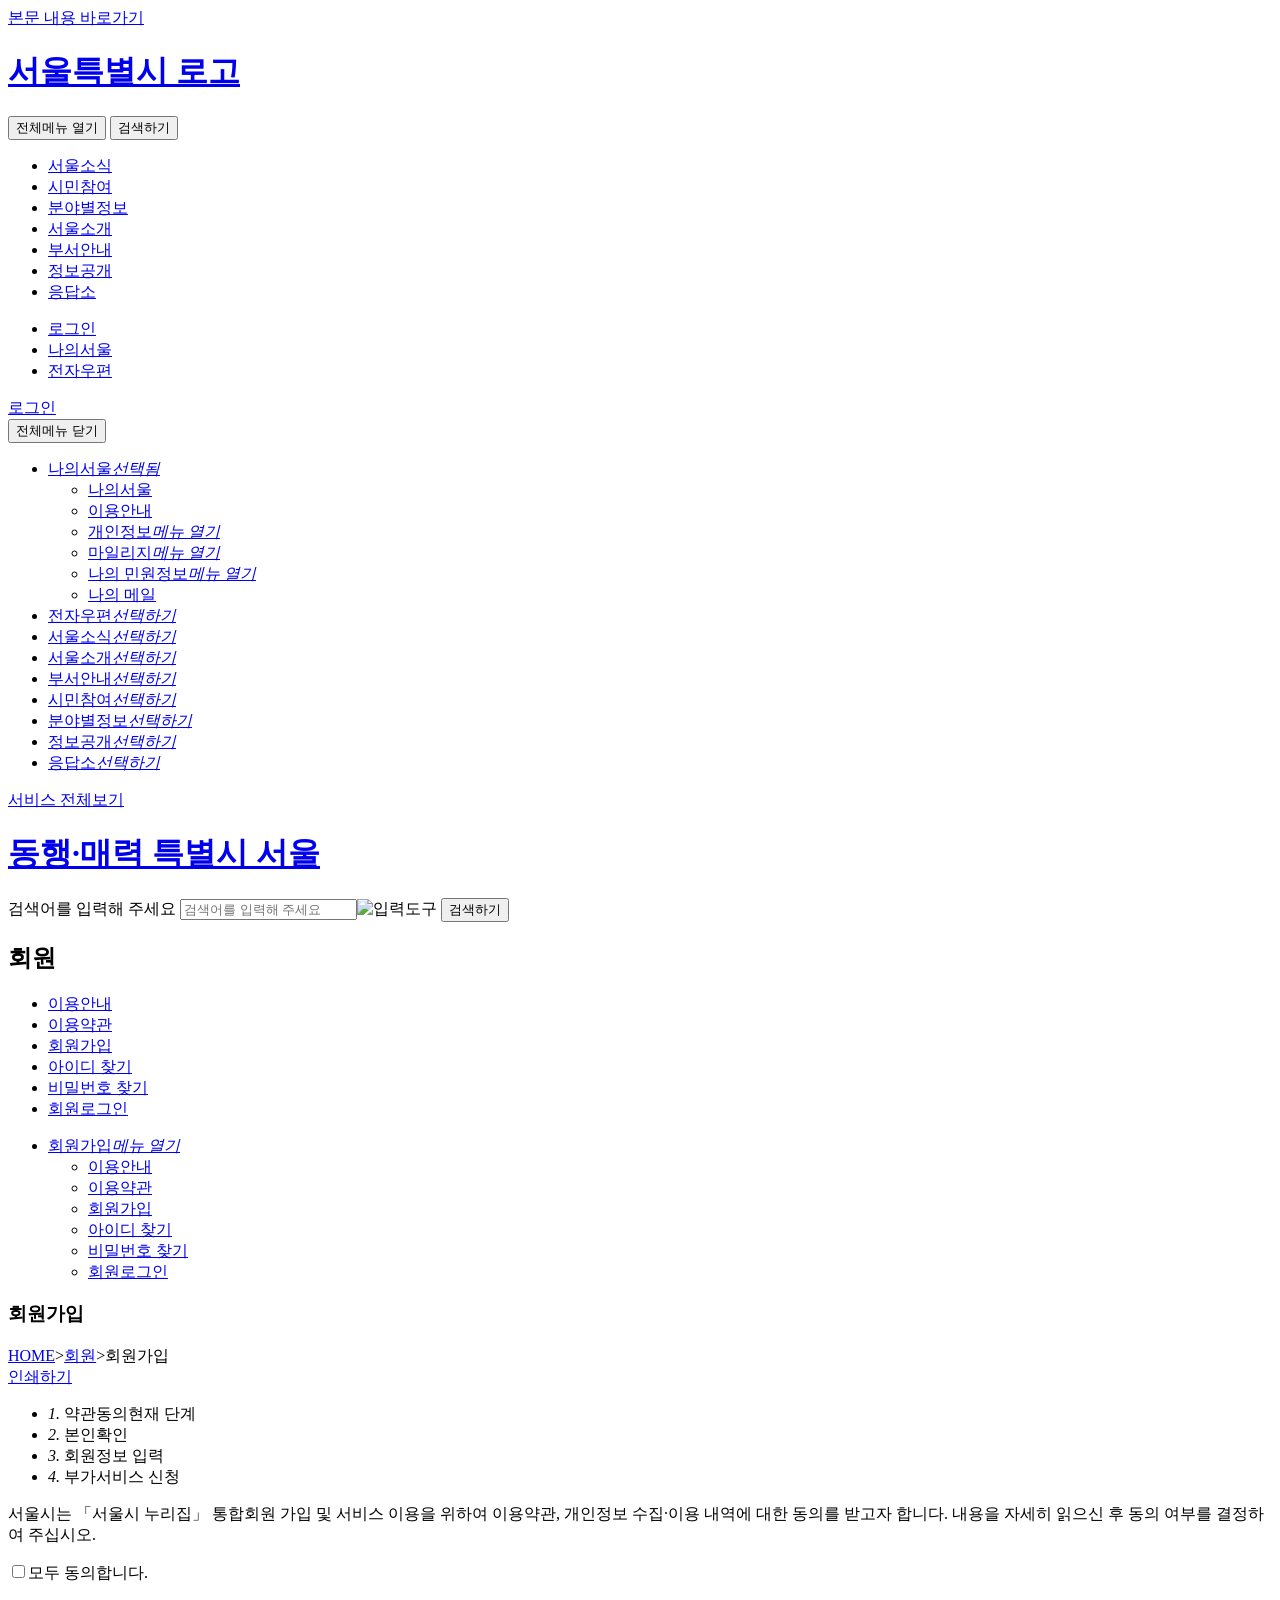
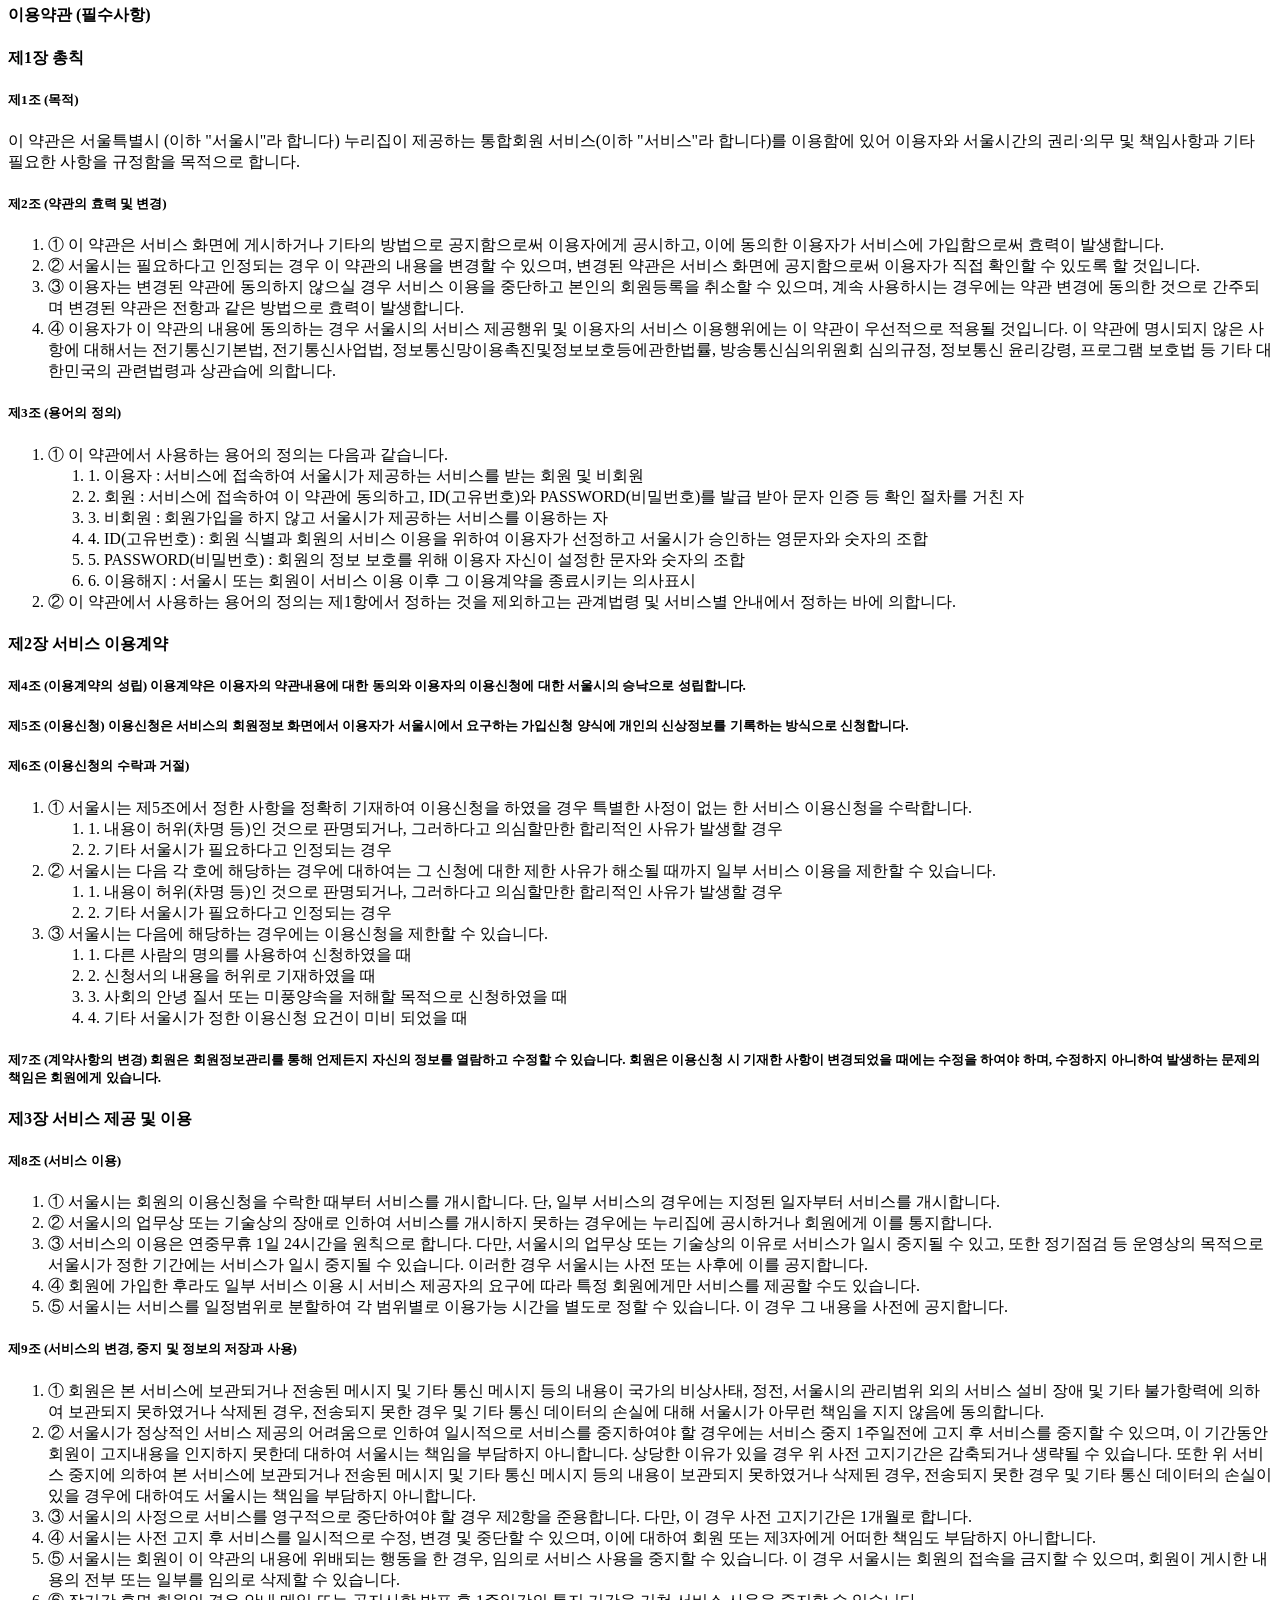
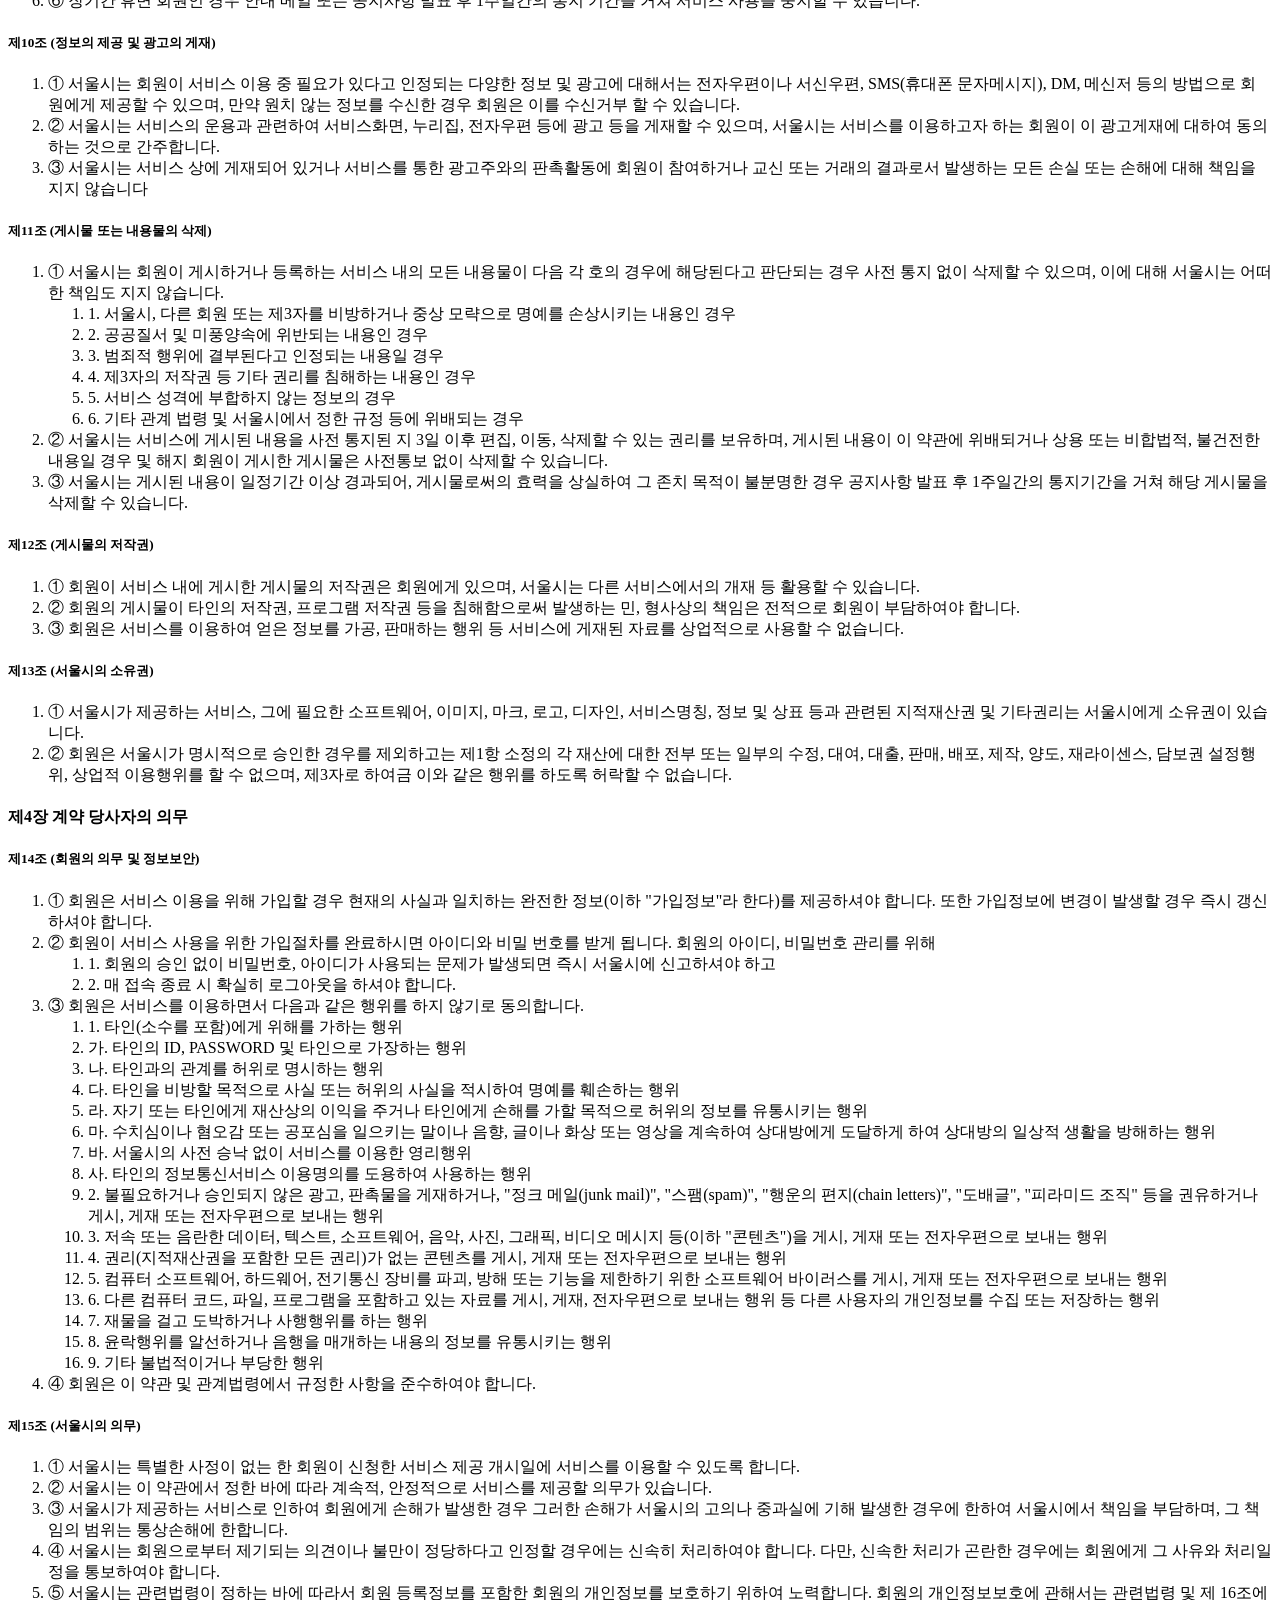
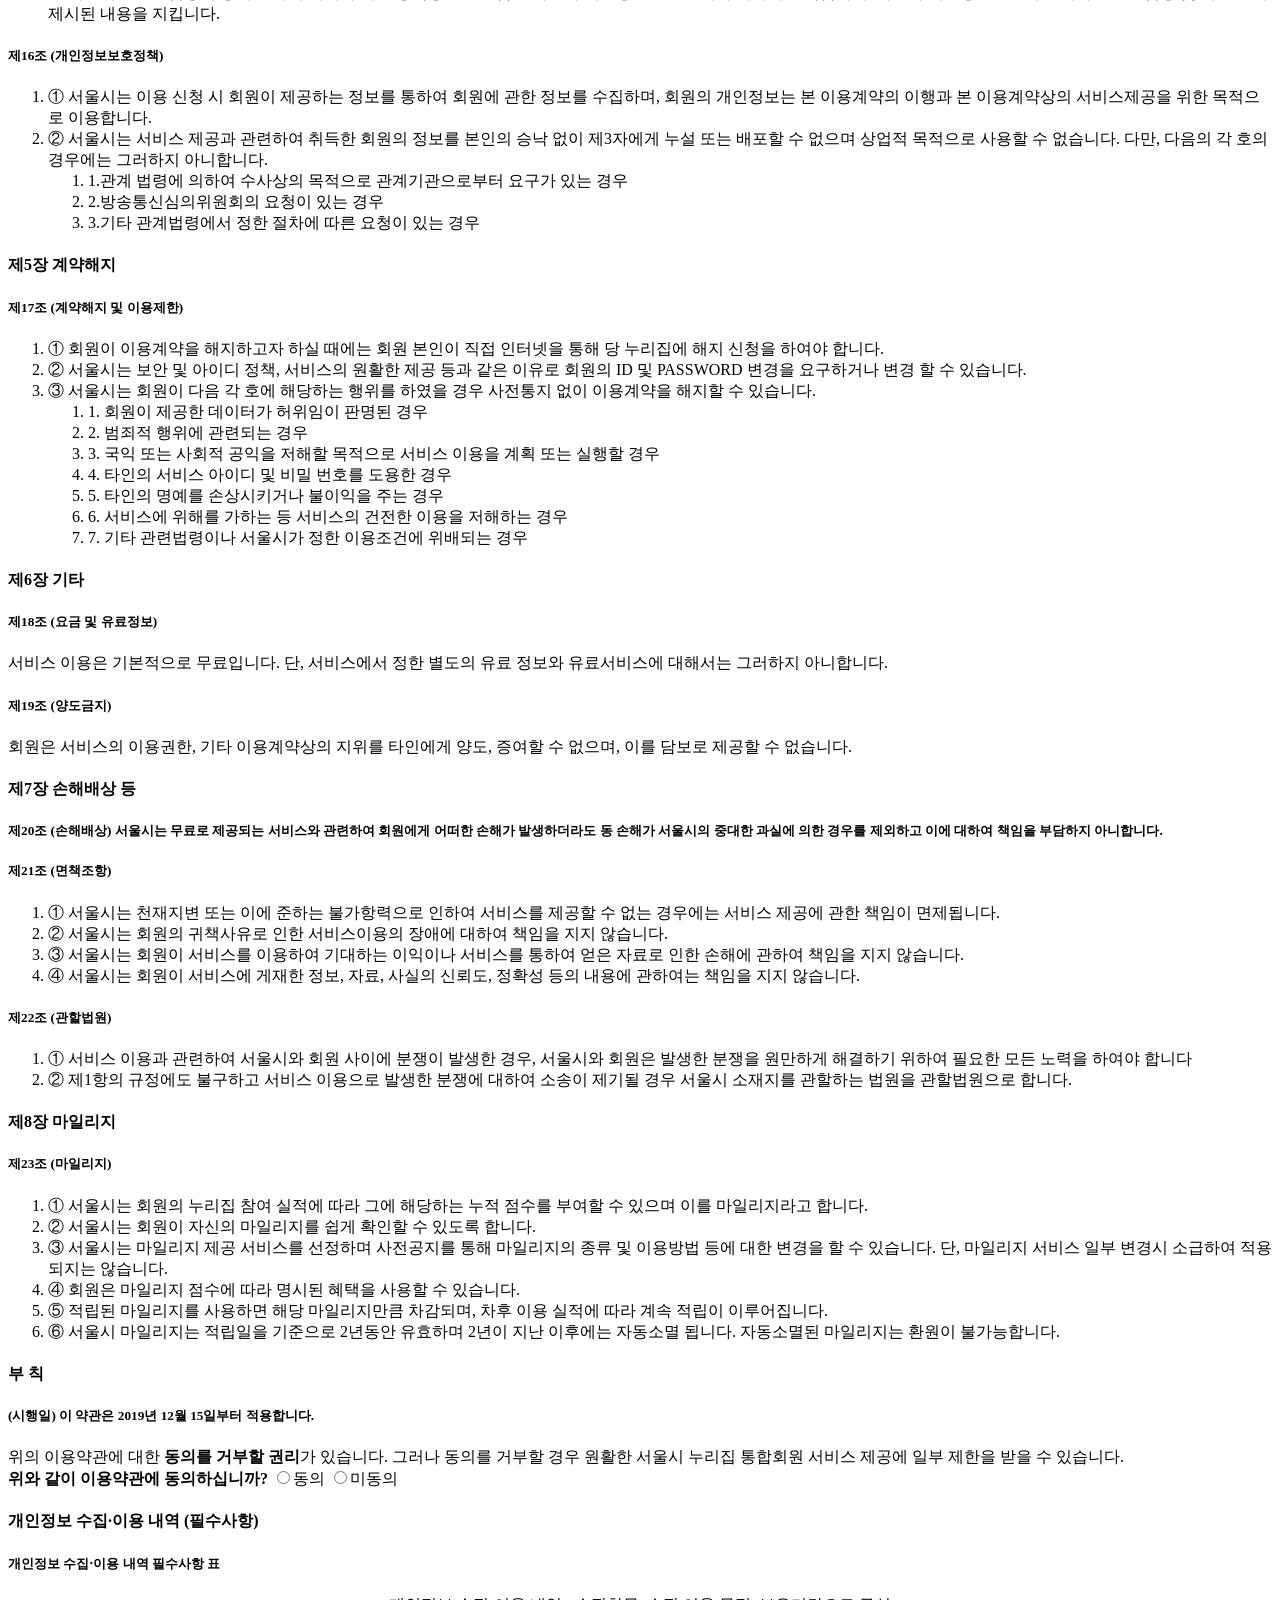
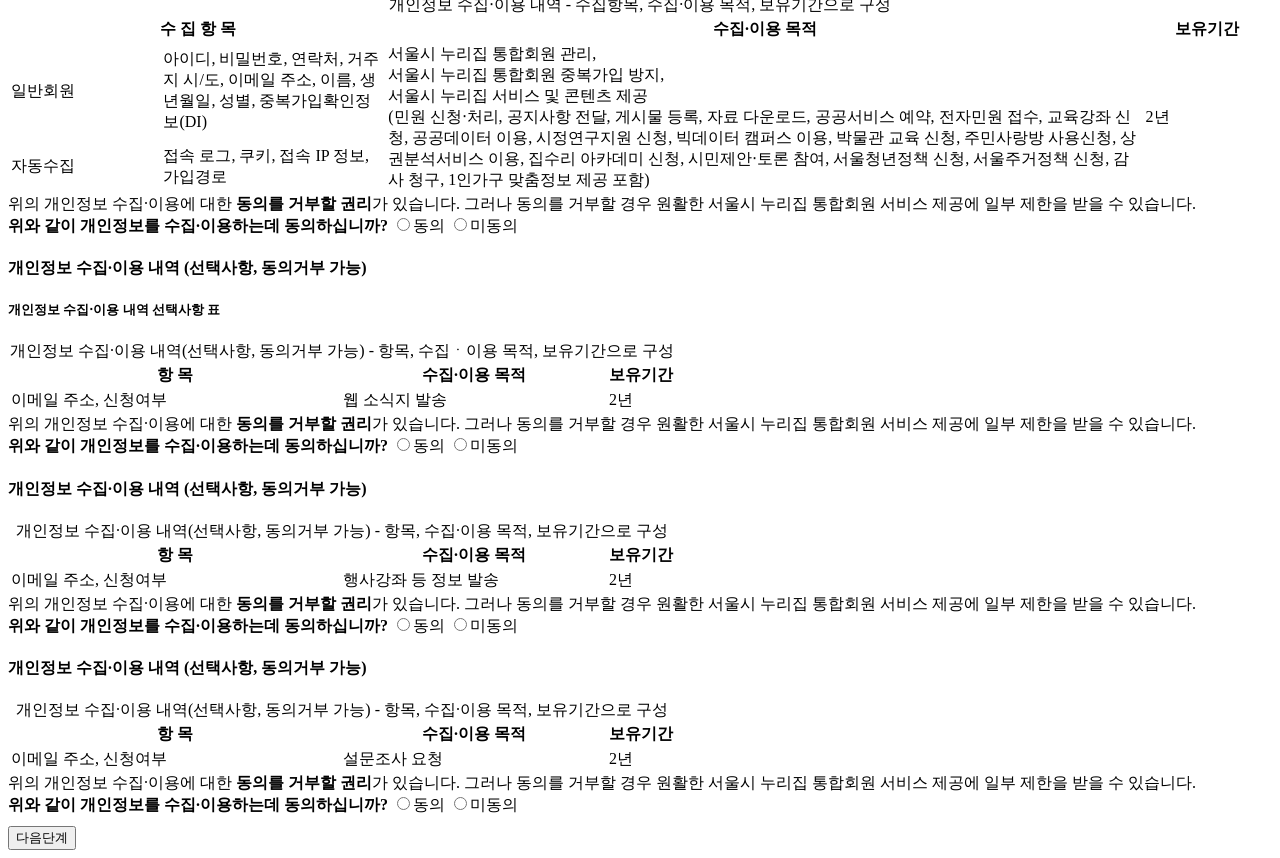
==== src/main/resources/templates/joinAgree.html @ 5af2ecd7 "마이페이지, 회원가입 페이지" ====
<!DOCTYPE html>
<html lang="en">
<head>
    <meta charset="UTF-8">
    <meta http-equiv="X-UA-Compatible" content="IE=edge">
    <meta name="viewport" content="width=device-width, initial-scale=1.0">
    <link rel="stylesheet" href="joinAgree.css">
    <title>Document</title>
</head>
<body>
    <div id="wrap" class="sub">
        <div id="skip">
            <a href="#content">본문 내용 바로가기</a>
        </div>
        <!-- header -->
        <header id="header">
        <!-- Gnb -->
        <!-- ######################################################################## -->
        <!-- 
        menu name: Pc Homepage Gnb
    -->
        <!-- ######################################################################## -->
        <!-- serverTestContent -->
        <!-- ######################################################################## -->
        <!-- 
        menu name: serverTestContent
    -->
        <!-- ######################################################################## -->
        <div id="divTestOnOff" style="position: relative;width:100%;text-align:center;background: orange;display:none;">
            <section style="margin: 0 auto;padding:10px 0;">
            <h2 id="h2TestName" style="font-size: 20px;color: #f4f6f7;font-weight: 700;">서울특별시</h2>
            </section>
        </div>
        <script>
        var divTestOnOff = $('#divTestOnOff');
    if(divTestOnOff){
    }
        </script>
        <!-- serverTestContent -->
        <!-- PC homepage GNB  -->
        <!-- SUB화면 GNB  -->
        <div class="top-area">
            <div class="inner">
                <h1 class="logo">
                <a href="//www.seoul.go.kr?tr_code=gnb_seoul" title="메인페이지 바로가기"><span class="sr-only">서울특별시 로고</span></a>
                </h1>
                <button class="btn_menu mo-view"><span class="sr-only">전체메뉴 열기</span></button>
                <button class="btn_sch mo-view"><span class="sr-only">검색하기</span></button>
                <!--gnb pc-view-->
                <div class="gnb pc-view">
                    <ul>
                        <li><a href="/realmnews/in/list.do?tr_code=gnb_news">서울소식</a></li>
                        <li><a href="/citizen/citizen.do?top_menu05">시민참여</a></li>
                        <li class="info_cate"><a href="//news.seoul.go.kr" target="_blank" onclick="action_logging({tr_code:'top_menu05'});">분야별정보</a>
                        <!-- <button type="button" title="분야정보 열기" class="btn_info_cate">분야정보</button> -->
                        <!--
                                  <section class="info_detail" id="info_detail_wrap">
                                      <h2>분야별 정보</h2>
                                      <ul>
                                           <li class="house">
                                               <p class="m_tit"><a target="_blank" href="http://news.seoul.go.kr/citybuild/?tr_code=gnb_more">주택</a></p>
                                           </li>
                                           <li class="economy">
                                               <p class="m_tit"><a target="_blank" href="http://news.seoul.go.kr/economy/?tr_code=gnb_more">경제</a></p>
                                           </li>
                                           <li class="traffic">
                                               <p class="m_tit"><a target="_blank" href="http://news.seoul.go.kr/traffic/?tr_code=gnb_more">교통</a></p>
                                           </li>
                                           <li class="environment">
                                               <p class="m_tit"><a target="_blank" href="http://news.seoul.go.kr/env/?tr_code=gnb_more">환경</a></p>
                                           </li>
                                           <li class="welfare">
                                               <p class="m_tit"><a target="_blank" href="http://news.seoul.go.kr/welfare/?tr_code=gnb_more">복지</a></p>
                                           </li>
                                           <li class="safty">
                                               <p class="m_tit"><a target="_blank" href="http://news.seoul.go.kr/safe/?tr_code=gnb_more">안전</a></p>
                                           </li>
                                           <li class="culture">
                                               <p class="m_tit"><a target="_blank" href="http://news.seoul.go.kr/culture/?tr_code=gnb_more">문화</a></p>
                                           </li>
                                           <li class="work">
                                               <p class="m_tit"><a target="_blank" href="http://news.seoul.go.kr/gov/?tr_code=gnb_more">행정</a></p>
                                           </li>                                      
                                      </ul>
                                      <p class="view_all"><a href="/service/all.do">서비스 전체보기</a></p>
                                      <button class="btn_close"><span class="sr-only">닫기</span></button>
                                  </section>
                                  -->
                        </li>
                        <li><a href="/seoul/seoul.do?tr_code=top_menu04">서울소개</a></li>
                        <li><a href="//org.seoul.go.kr?tr_code=top_menu06">부서안내</a></li>
                        <li><a href="//opengov.seoul.go.kr" target="_blank" title="새창열림">정보공개</a></li>
                        <li><a href="//eungdapso.seoul.go.kr?tr_code=gnb_eungdapso" target="_blank" title="새창열림">응답소</a></li>
                        <!-- <li><a href="/seoul/newoffice.do?tr_code=top_menu07">청사안내</a></li> -->
                    </ul>
                    <ul class="other">
                        <li><a href="/member/userlogin/loginCheck.do?tr_code=top_menu01">로그인</a></li>
                        <li><a href="/member/info/mySeoul.do?tr_code=top_menu02">나의서울</a></li>
                        <!-- <li><a href="https://citizen.seoul.kr?tr_code=top_menu03" target="_blank">전자우편ㅅㅅ</a></li> -->
                        <li><a href="javascript:void(0)" onclick="checkMailUserYn(); return false;" target="_blank" title="새창열림">전자우편</a></li>
                    </ul>
                </div>
                <!--//gnb pc-view pc일때 gnb-->
                <!--gnb mo-view width 1152 미만 일때 gnb-->
                <div class="gnb all_gnb">
                    <div class="txt_login">
                        <a href="/member/userlogin/loginCheck.do?tr_code=top_menu01">로그인</a>
                        <div class="btn_area">
                            <button class="btn_setting" style="display: none;"><span class="sr-only">설정</span></button>
                            <button class="btn_close"><span class="sr-only">전체메뉴 닫기</span></button>
                        </div>
                    </div>
                    <!--로그인 후 텍스트 바뀜
                    <div class="txt_login">반갑습니다. 김서울님
                        <div class="btn_area">
                            <button class="btn_setting"><span class="sr-only">설정</span></button>
                            <button class="btn_close"><span class="sr-only">전체메뉴 닫기</span></button>
                        </div>
                    </div>
                    -->
                    <!-- 전체메뉴  -->
                    <ul id="all_menu" class="clfix tendina">
                        <li class="selected"><a href="#" role="button">나의서울<em class="sr-only">선택됨</em></a>
                        <ul class="sub_menu" style="display: block;">
                            <li class="dep_no"><a href="https://www.seoul.go.kr/member/info/mySeoul.do">나의서울<em class="sr-only"></em></a>
                            </li>
                            <li class="dep_no"><a href="https://www.seoul.go.kr/member/board/information_use.do">이용안내<em class="sr-only"></em></a>
                            </li>
                            <li><a href="#" role="button">개인정보<em class="sr-only">메뉴 열기</em></a>
                            <ul class="dep3" style="display: none;">
                                <li><a href="https://www.seoul.go.kr/member/info/userInfoRenewal.do" target="_blank">회원정보 변경<em class="sr-only"></em></a></li>
                                <li><a href="https://www.seoul.go.kr/member/info/userPwdRenewal.do" target="_blank">비밀번호 변경<em class="sr-only"></em></a></li>
                                <li><a href="https://www.seoul.go.kr/member/info/userUnregistConf.do" target="_blank">회원탈퇴<em class="sr-only"></em></a></li>
                                <li><a href="https://www.seoul.go.kr/member/info/reAgreeInfoApp.do" target="_blank">회원정보 재동의<em class="sr-only"></em></a></li>
                            </ul>
                            </li>
                            <li><a href="#" role="button">마일리지<em class="sr-only">메뉴 열기</em></a>
                            <ul class="dep3" style="display: none;">
                                <li><a href="https://mileage.seoul.go.kr/main/NoticeList.do" target="_blank">마일리지 공지<em class="sr-only"></em></a></li>
                                <li><a href="https://mileage.seoul.go.kr/main/MileageInfo.do" target="_blank">마일리지 적립안내<em class="sr-only"></em></a></li>
                                <li><a href="https://mileage.seoul.go.kr/main/MyInfoMain.do" target="_blank">나의 마일리지 현황<em class="sr-only"></em></a></li>
                                <li><a href="https://mileage.seoul.go.kr/main/CultureMain.do" target="_blank">마일리지 사용<em class="sr-only"></em></a></li>
                            </ul>
                            </li>
                            <li><a href="#" role="button">나의 민원정보<em class="sr-only">메뉴 열기</em></a>
                            <ul class="dep3" style="display: none;">
                                <li><a href="https://eungdapso.seoul.go.kr/mpg/complaint/complaint_lis.do" target="_blank">나의상담/신고조회<em class="sr-only"></em></a></li>
                            </ul>
                            </li>
                            <li class="dep_no"><a href="https://citizen.seoul.kr" target="_blank">나의 메일<em class="sr-only"></em></a>
                            </li>
                        </ul>
                        </li>
                        <li><a href="https://citizen.seoul.kr" target="_blank" role="button">전자우편<em class="sr-only">선택하기</em></a>
                        </li>
                        <li><a href="#" role="button">서울소식<em class="sr-only">선택하기</em></a>
                        <ul class="sub_menu" style="display: none;">
                            <li><a href="#" role="button">새소식<em class="sr-only">메뉴 열기</em></a>
                            <ul class="dep3" style="display: none;">
                                <li><a href="https://www.seoul.go.kr/realmnews/in/list.do">분야별 새소식<em class="sr-only"></em></a></li>
                                <li><a href="https://www.seoul.go.kr/thismteventfstvl/list.do">이달의 행사 및 축제<em class="sr-only"></em></a></li>
                                <li><a href="https://www.seoul.go.kr/eventreqst/list.do">이벤트 신청<em class="sr-only"></em></a></li>
                                <li><a href="https://www.seoul.go.kr/news/rssboard/list.do">자치구 주요뉴스<em class="sr-only"></em></a></li>
                                <li><a href="https://sll.seoul.go.kr/" target="_blank">강좌 교육<em class="sr-only"></em></a></li>
                                <li><a href="https://www.seoul.go.kr/news/news_position.do">인사발령<em class="sr-only"></em></a></li>
                            </ul>
                            </li>
                            <li class="dep_no"><a href="https://www.seoul.go.kr/seoul/mediahub.do">서울시 정책 뉴스<em class="sr-only"></em></a>
                            </li>
                            <li><a href="#" role="button">공고<em class="sr-only">메뉴 열기</em></a>
                            <ul class="dep3" style="display: none;">
                                <li><a href="https://www.seoul.go.kr/news/news_tender.do">입찰공고<em class="sr-only"></em></a></li>
                                <li><a href="https://www.seoul.go.kr/news/news_contract.do">수의계약내역<em class="sr-only"></em></a></li>
                                <li><a href="https://www.seoul.go.kr/news/news_employ.do">채용시험<em class="sr-only"></em></a></li>
                                <li><a href="https://event.seoul.go.kr/seoulsibo/list.do">서울시보<em class="sr-only"></em></a></li>
                                <li><a href="https://www.seoul.go.kr/news/news_notice.do">고시공고<em class="sr-only"></em></a></li>
                                <li><a href="https://urban.seoul.go.kr/view/html/PMNU4010000000" target="_blank">도시관리계획안 열람공고<em class="sr-only"></em></a></li>
                                <li><a href="https://www.seoul.go.kr/news/rssboard/asbList.do">석면해체ㆍ제거일정<em class="sr-only"></em></a></li>
                            </ul>
                            </li>
                            <li><a href="#" role="button">보도ㆍ해명자료<em class="sr-only">메뉴 열기</em></a>
                            <ul class="dep3" style="display: none;">
                                <li><a href="https://www.seoul.go.kr/news/news_report.do">보도자료<em class="sr-only"></em></a></li>
                                <li><a href="https://www.seoul.go.kr/news/news_explanation.do">해명자료<em class="sr-only"></em></a></li>
                            </ul>
                            </li>
                            <li class="dep_no"><a href="http://mediahub.seoul.go.kr/main" target="_blank">내 손안에 서울<em class="sr-only"></em></a>
                            </li>
                            <li class="dep_no"><a href="https://event.seoul.go.kr/publication/seoul/seoul.jsp">서울사랑<em class="sr-only"></em></a>
                            </li>
                            <li class="dep_no"><a href="https://event.seoul.go.kr/publication/friend/friend.jsp">내친구서울<em class="sr-only"></em></a>
                            </li>
                        </ul>
                        </li>
                        <li><a href="https://www.seoul.go.kr/seoul/seoul.do" role="button">서울소개<em class="sr-only">선택하기</em></a>
                        <ul class="sub_menu" style="display: none;">
                            <li><a href="#" target="_blank" role="button">시청안내<em class="sr-only">메뉴 열기</em></a>
                            <ul class="dep3" style="display: none;">
                                <li><a href="https://org.seoul.go.kr/org/orgChart.do">조직도<em class="sr-only"></em></a></li>
                                <li><a href="https://org.seoul.go.kr/bonbu/orgChart.do">본부ㆍ사업소<em class="sr-only"></em></a></li>
                                <li><a href="https://www.seoul.go.kr/seoul/pubcorp.do">공사ㆍ출연기관<em class="sr-only"></em></a></li>
                                <li><a href="https://org.seoul.go.kr/smc/orgChart.do">시의회<em class="sr-only"></em></a></li>
                                <li><a href="https://www.seoul.go.kr/seoul/autonomy.do">자치구<em class="sr-only"></em></a></li>
                                <li><a href="https://www.seoul.go.kr/seoul/autonomy_sub.do">자치구별 동 현황<em class="sr-only"></em></a></li>
                                <li><a href="https://www.seoul.go.kr/seoul/map.do">찾아오시는 길<em class="sr-only"></em></a></li>
                                <li><a href="https://www.seoul.go.kr/seoul/newoffice.do">청사안내<em class="sr-only"></em></a></li>
                            </ul>
                            </li>
                            <li><a href="#" role="button">서울의 상징물(조례)<em class="sr-only">메뉴 열기</em></a>
                            <ul class="dep3" style="display: none;">
                                <li><a href="https://www.seoul.go.kr/seoul/emblem.do">휘장<em class="sr-only"></em></a></li>
                                <li><a href="https://www.seoul.go.kr/seoul/symbol.do">캐릭터(해치)<em class="sr-only"></em></a></li>
                                <li><a href="https://www.seoul.go.kr/seoul/flower.do">꽃, 나무, 새<em class="sr-only"></em></a></li>
                            </ul>
                            </li>
                            <li><a href="#" role="button">서울의 상징<em class="sr-only">메뉴 열기</em></a>
                            <ul class="dep3" style="display: none;">
                                <li><a href="/seoul/slogan.do?selmenu=M00000069">슬로건<em class="sr-only"></em></a></li>
                                <li><a href="https://www.seoul.go.kr/seoul/color.do">색<em class="sr-only"></em></a></li>
                                <li><a href="https://www.seoul.go.kr/seoul/font.do">서체<em class="sr-only"></em></a></li>
                            </ul>
                            </li>
                            <li><a href="#" role="button">서울정보<em class="sr-only">메뉴 열기</em></a>
                            <ul class="dep3" style="display: none;">
                                <li><a href="https://www.si.re.kr/infographics" target="_blank">인포그래픽스<em class="sr-only"></em></a></li>
                                <li><a href="http://www.seoul.go.kr/storyw/intro/list.do">스토리인서울<em class="sr-only"></em></a></li>
                                <li><a href="https://data.si.re.kr/data" target="_blank">데이터로 본 서울<em class="sr-only"></em></a></li>
                                <li><a href="https://data.si.re.kr/photo" target="_blank">사진으로 본 서울<em class="sr-only"></em></a></li>
                                <li><a href="https://www.seoul.go.kr/seoul/movie.do">영상으로 본 서울<em class="sr-only"></em></a></li>
                                <li><a href="https://www.seoul.go.kr/seoul/seoulStat.do">서울 통계<em class="sr-only"></em></a></li>
                            </ul>
                            </li>
                            <li><a href="#" role="button">서울의 역사<em class="sr-only">메뉴 열기</em></a>
                            <ul class="dep3" style="display: none;">
                                <li><a href="https://www.seoul.go.kr/seoul/history.do">서울의 역사<em class="sr-only"></em></a></li>
                                <li><a href="https://www.seoul.go.kr/seoul/mayor.do">역대서울시장<em class="sr-only"></em></a></li>
                                <li><a href="https://www.smc.seoul.kr/main/councilHistory.do?menuId=001001002002&amp;period=10" target="_blank">시의회변천<em class="sr-only"></em></a></li>
                            </ul>
                            </li>
                            <li class="dep_no"><a href="https://news.seoul.go.kr/gov/prize_award_introduce" target="_blank">시민상ㆍ시민표창<em class="sr-only"></em></a>
                            </li>
                            <li class="dep_no"><a href="https://news.seoul.go.kr/gov/seoul_honorary_ambassador" target="_blank">서울홍보대사<em class="sr-only"></em></a>
                            </li>
                            <li class="dep_no"><a href="https://www.seoul.go.kr/seoul/playerInfo.do">서울시청 선수단 소개<em class="sr-only"></em></a>
                            </li>
                        </ul>
                        </li>
                        <li><a href="https://org.seoul.go.kr?tr_code=top_menu06" role="button">부서안내<em class="sr-only">선택하기</em></a>
                        </li>
                        <li><a href="https://www.seoul.go.kr/citizen/monitor.do" role="button">시민참여<em class="sr-only">선택하기</em></a>
                        <ul class="sub_menu" style="display: none;">
                            <li><a href="undefined" role="button">시민청원/제안<em class="sr-only">메뉴 열기</em></a>
                            <ul class="dep3" style="display: none;">
                                <li><a href="http://democracy.seoul.go.kr/front/index.do" target="_blank">시민제안(상상대로 서울)<em class="sr-only"></em></a></li>
                                <li><a href="https://www.seoul.go.kr/freeboard/participation.do">공공언어 개선제안<em class="sr-only"></em></a></li>
                                <li><a href="http://yesan.seoul.go.kr/yw/yw0101.do" target="_blank">예산낭비신고센터<em class="sr-only"></em></a></li>
                                <li><a href="https://event.seoul.go.kr/proposal/declaration.do">불합리한 규제 신고센터<em class="sr-only"></em></a></li>
                                <li><a href="https://event.seoul.go.kr/proposal/regForm.do">규제 입증 요청<em class="sr-only"></em></a></li>
                                <li><a href="http://legal.seoul.go.kr/legal/front/page/lawSystemImprovement.html?pAct=intro" target="_blank">참여입법<em class="sr-only"></em></a></li>
                            </ul>
                            </li>
                            <li class="dep_no"><a href="http://ombudsman.seoul.go.kr" target="_blank">시민감사옴부즈만위원회<em class="sr-only"></em></a>
                            </li>
                            <li><a href="undefined" role="button">시민의견<em class="sr-only">메뉴 열기</em></a>
                            <ul class="dep3" style="display: none;">
                                <li><a href="https://www.seoul.go.kr/freeboard/freeboard.do">자유게시판<em class="sr-only"></em></a></li>
                                <li><a href="https://www.seoul.go.kr/freeboard/praiseboard.do">칭찬합시다<em class="sr-only"></em></a></li>
                            </ul>
                            </li>
                            <li class="dep_no"><a href="http://research.seoul.go.kr/main.do" target="_blank">온라인여론조사<em class="sr-only"></em></a>
                            </li>
                            <li class="dep_no"><a href="https://mediahub.seoul.go.kr/competition/competitionList.do" target="_blank">공모전<em class="sr-only"></em></a>
                            </li>
                            <li class="dep_no"><a href="http://volunteer.seoul.go.kr/" target="_blank">서울시자원봉사센터<em class="sr-only"></em></a>
                            </li>
                        </ul>
                        </li>
                        <li><a href="#" role="button">분야별정보<em class="sr-only">선택하기</em></a>
                        <ul class="sub_menu" style="display: none;">
                            <li class="dep_no"><a href="https://news.seoul.go.kr/citybuild/" target="_blank">주택<em class="sr-only"></em></a>
                            </li>
                            <li class="dep_no"><a href="https://news.seoul.go.kr/economy/" target="_blank">경제<em class="sr-only"></em></a>
                            </li>
                            <li class="dep_no"><a href="https://news.seoul.go.kr/traffic/" target="_blank">교통<em class="sr-only"></em></a>
                            </li>
                            <li class="dep_no"><a href="https://news.seoul.go.kr/env/" target="_blank">환경<em class="sr-only"></em></a>
                            </li>
                            <li class="dep_no"><a href="https://news.seoul.go.kr/welfare/" target="_blank">복지<em class="sr-only"></em></a>
                            </li>
                            <li class="dep_no"><a href="https://news.seoul.go.kr/safe/" target="_blank">안전<em class="sr-only"></em></a>
                            </li>
                            <li class="dep_no"><a href="https://news.seoul.go.kr/culture/" target="_blank">문화<em class="sr-only"></em></a>
                            </li>
                            <li class="dep_no"><a href="https://news.seoul.go.kr/gov/" target="_blank">행정<em class="sr-only"></em></a>
                            </li>
                        </ul>
                        </li>
                        <li><a href="https://opengov.seoul.go.kr/" target="_blank" role="button">정보공개<em class="sr-only">선택하기</em></a>
                        </li>
                        <li><a href="https://eungdapso.seoul.go.kr/" target="_blank" role="button">응답소<em class="sr-only">선택하기</em></a>
                        </li>
                    </ul>
                    <a class="view_all" href="https://news.seoul.go.kr/gov/site" target="_blank">서비스 전체보기</a>
                </div>
                <div class="dim">
                </div>
            </div>
            <!--//gnb mo-view width 1152 미만 일때 gnb-->
            <!-- //top-area -->
        </div>
        <script>
        var openNewWindow;
        function myCallback(data){
                    if(data.success == "true"){
                        openNewWindow=window.open("about:blank");
                        openNewWindow.location.href="https://citizen.seoul.kr?tr_code=top_menu03";
                        location.reload();
                    }else {
                        alert("전자메일 생성중 에러가 발생했습니다. \r\n다시 시도해 주세요...");
                        return;
                    }
                }
        function checkMailUserYn(){
            var delYN='';
            var islogin="N";
            var pk = '';
            if(islogin == "Y"){
                if(delYN=="Y"){
                    if(confirm("서울시 전자우편을 신규로 생성하시겠습니까?")){
                        $.ajax({
                            dataType   : "jsonp"
                             ,url		: "//www.seoul.go.kr/member/info/seoulMailUseUpdate.do"
                             ,data		: {"pk" : pk,
                                            "M00101_DEL_YN" : "N"
                             }
                             ,jsonpCallback: "myCallback"
                             ,error	: function(edata){
                                 alert("전자메일 생성중 에러가 발생했습니다. \r\n다시 시도해 주세요......");
                                 return;
                             }				
                         }); 
                    }else{
                        return;
                    }
                }else if(delYN == "N"){
                    openNewWindow=window.open("about:blank");
                    openNewWindow.location.href="https://citizen.seoul.kr?tr_code=top_menu03";
                }else {
                    alert("해당 쿠키가 존재하지 않습니다. 로그아웃 후 재 로그인 해주세요.");
                     return;
                }	
            }else{
                openNewWindow=window.open("about:blank");
                openNewWindow.location.href="//www.seoul.go.kr/member/userlogin/loginCheck.do?SITE_GB=GB002&refresh_url=https://citizen.seoul.kr";
            }
        };
            // 팝업창에서 탭클릭시 팝업 내에서만 탭 포커싱 이동되게..
            var btnCategory = $('.info_cate > button');
            var layerCategory = $('.info_detail');
            front.btnClick(btnCategory, function($this) {
                front.showCallback(layerCategory, function() {
                    layerCategory.addClass('on');
                    var closeBtn = layerCategory.find('.btn_close');
                    front.layerFocus(layerCategory, closeBtn);
                    front.btnClick(closeBtn, function() {
                        front.hideCallback(layerCategory, function() {
                            $this.attr('tabindex', '0').focus();
                        });
                    });
                });
            });
            //오픈 클릭, click() 메서드 안에 익명 함수를 사용
            $('.btn_menu').click(function(e){
                //기본 동작 취소, form action, a href 등등
                e.preventDefault();
                    $('html, body').addClass('menu-open');
                $('#skip, .btn_menu, .btn_sch, #container, #footer').attr('aria-hidden',  true); //2019-08-26 앱접근성 실태조사 수정
                //클래스 추가		
                $('.gnb').addClass('on');
                $('.dim').addClass('on');
                $('.txt_login>a').focus();
            });
            //닫기
            $('.gnb .btn_close').click(function(e){
                e.preventDefault();
                    $('html, body').removeClass('menu-open');
                $('#skip, .btn_menu, .btn_sch, #container, #footer').attr('aria-hidden',  false); //2019-08-26 앱접근성 실태조사 수정
                //닫기
                $('.gnb').removeClass('on');
                $('.dim').removeClass('on');
                $('.btn_menu').focus();	
            });
            $('.btn_sch').click(function(){
                $('.search-line').slideToggle(100);
            });
            $(function() {
                // beast000
                var standalone = window.navigator.standalone, 
                userAgent = window.navigator.userAgent.toLowerCase(),
                safari = /safari/.test( userAgent ),
                ios = /iphone|ipod|ipad/.test( userAgent ),
                android = /android/.test( userAgent );
                var appSettingUrl = "";
                if( ios ) {
                    if ( !standalone && safari ) {
                    // 아이폰 브라우저 접속
                     } else if ( standalone && !safari ) {
                     // 아이폰 Standalone 
                     } else if ( !standalone && !safari ) {
                     // 아이폰 웹뷰
                         appSettingUrl="setting://www.seoul.go.kr/"; // ??? 아이폰 설정 창 뜨는지 확인
                     };
                } else {
                    //not iOS
                    if(android) {
                        if (typeof mobileseoulandroid === "undefined") {
                            // 안드로이드 모바일서울 웹 뷰 아님
                        } else {
                            // 안드로이드 웹뷰
                            appSettingUrl="javascript:mobileseoulandroid.openSetting()";
                        }
                    }
                };
                if(appSettingUrl != "") {		
                    $('.gnb .btn_setting').click(function(e){
                        e.preventDefault();
                        location.href=appSettingUrl;
                    });
                } else {
                    $('.gnb .btn_setting').hide();	
                }
            });
            var _mecount 	= 0;
            var _memax 		= 0;
            var _res 		= '';
            var _selmenu	= '';
            var _patt1		= /http/gi;
            var _patt2		= /\?/gi;
            var _link_url	= '';
            function fnSub_CreateMenu(data, parent){
                var out		= [];
                var target	= '';
                var cls1    = '';
                for(var i in data)
                {
                    if(data[i].UPPER_MENU_ID == parent)
                    {
                        if(data[i].OK == 'N')
                        {
                            // find inner link
                            _link_url = data[i].LINK_URL + "";
                            if((_link_url.indexOf("http")==-1) && _link_url != '#' && (_link_url) && _link_url != "undefined" ){
                                _link_url = (!_patt2.test(_link_url)) ? _link_url + '?selmenu=' + data[i].MENU_ID : _link_url + '&selmenu=' + data[i].MENU_ID ;
                            }
                            target = (data[i].NEW_WIN_YN=='Y') ? ' target="_blank" ' : '';
                            if(data[i].MENU_LEVEL=='1'){
                                _res += (data[i].SEL_MENU=='Y') ? '<li sel_level="1" sel_menu="' + data[i].MENU_ID + '">' : '<li>';
                                _res += '<a href="' + _link_url + '" ' + target + ' >' + data[i].MENU_NM + '</a>' + '\n';
                                if(data[i].LEAF=='N'){
                                    _res += '<ul class="sub_menu">' + '\n';
                                }
                                data[i].OK = 'Y';
                            } else if(data[i].MENU_LEVEL=='2'){
                                cls1 = (data[i].LEAF=='Y') ? ' class="dep_no" ' : '';
                                _res += (data[i].SEL_MENU=='Y') ? '<li sel_level="2" sel_menu="' + data[i].MENU_ID + '" ' + cls1 + '>' : '<li' + cls1 + '>';
                                _res += '<a href="' + _link_url + '" ' + target + ' >' + data[i].MENU_NM + '</a>' + '\n';
                                if(data[i].LEAF=='N'){
                                    _res += '<ul class="dep3">' + '\n';
                                }
                                data[i].OK = 'Y';
                            } else if(data[i].MENU_LEVEL=='3'){
                                _res += (data[i].SEL_MENU=='Y') ? '<li sel_level="3" sel_menu="' + data[i].MENU_ID + '">' : '<li>';
                                _res += '<a href="' + _link_url + '" ' + target + ' >' + data[i].MENU_NM + '</a></li>' + '\n';
                                data[i].OK = 'Y';
                            }
                        }
                        var children = fnSub_CreateMenu(data, data[i].MENU_ID);
                        if(children.length){
                            //child yes
                            data[i].children = children;
                        }
                        //child no
                        if(data[i].MENU_LEVEL=='1'){
                            if(data[i].LEAF=='N'){
                                _res += '</ul>' + '\n';
                            }
                            _res += '</li>' + '\n';
                        } else if(data[i].MENU_LEVEL=='2'){
                            if(data[i].LEAF=='N'){
                                _res += '</ul>' + '\n';
                            }
                            _res += '</li>' + '\n';
                        }
                        out.push(data[i]);
                        _mecount ++;
                    }
                    if(_mecount == _memax) {
                        //write html
                        $('#all_menu').html('');
                        //_res = '<h2 class="sr-only">전체메뉴</h2>' + _res;
                        $('#all_menu').html(_res);
                        //모바일 헤더 영역 전체 아코디언 메뉴
                        $('.clfix').tendina({
                            animate: true,
                            speed: 100,
                            onHover: false,
                            hoverDelay: 300,
                                openCallback: function(clickedEl){
                                    $('#all_menu>li>a>em').text('선택하기');
                                    $('#all_menu>li.selected>a>em').text('선택됨');
                                    $('.sub_menu>li>a>em').text('메뉴 열기');
                                    $('.sub_menu>li.dep_no>a>em').text('');
                                    clickedEl.find('>a>em').text('선택됨');
                                    if(clickedEl.has('>ul.dep3').length>0) {
                                        clickedEl.find('>a>em').text('메뉴 닫기');			
                                    }
                                },
                                closeCallback: function(clickedEl){
                                    $('#all_menu>li>a>em').text('선택하기');
                                    $('#all_menu>li.selected>a>em').text('선택됨');
                                    $('.sub_menu>li>a>em').text('메뉴 열기');
                                    $('.sub_menu>li.dep_no>a>em').text('');
                                    if(clickedEl.has('>ul.dep3').length>0) {
                                        clickedEl.find('>a>em').text('메뉴 열기');		
                                    }
                                }
                        });
                        // 모바일 전체메뉴 선택된 메뉴로 이동되게
                        var inSet 	= function(tar){
                            if(tar.attr('sel_level')=='1' || tar.attr('sel_level')=='2'){
                                tar.addClass('selected');
                            }else{
                                tar.addClass('on');
                            }
                        }
                        if(_selmenu){
                            var tar		= $('[sel_menu=' + _selmenu + ']');
                            inSet(tar);
                            tar.parents('li').each(function(){
                                inSet($(this));
                            });
                        } else {
                            $('#all_menu').children('li').eq(0).addClass('selected')
                            $('#all_menu').children('li').eq(0).children('ul').eq(0).show();
                        }
                        return;
                    }
                }
                return out;
            }
            // 전체메뉴 가져오기
            function fnSub_GetMenuList(){
                var param = {'selmenu' : _selmenu};
                 com.ajax({
                     type		: "POST"
                     ,url		: "/menu/menulist.do"
                     ,data		: param
                     ,success: function(sdata){
                         _memax = Number(sdata.data_tot)
                         fnSub_CreateMenu(sdata.data, 'ROOT');
                         fnSub_MenuEvent();
                     }
                     ,error	: function(edata){
                     }
                 });			
            }
            // 전체메뉴 open / close
            function fnSub_MenuEvent(){
                //오픈 클릭, click() 메서드 안에 익명 함수를 사용
                $('.btn_menu').click(function(e){
                    //기본 동작 취소, form action, a href 등등
                    e.preventDefault();
                            $('html, body').addClass('menu-open');
                    $('#skip, .logo, .btn_menu, .btn_sch, #container, #footer').attr('aria-hidden',  true); //2020-08-12 앱접근성 실태조사 수정
                    //클래스 추가
                    $('.gnb').addClass('on');
                    $('.dim').addClass('on');
                    $("#all_menu > li").each(function(e){
                        if($(this).children("ul").length > 0){//하위 UL태그가 있다면		    		
                        }else{//하위 UL태그가 없다면
                            $(this).children("a").addClass("alone");
                        }
                    })		    
                });
                //닫기
                $('.gnb .btn_close').click(function(e){
                    e.preventDefault();
                            $('html, body').removeClass('menu-open');
                    $('#skip, .logo, .btn_menu, .btn_sch, #container, #footer').attr('aria-hidden',  false); //2020-08-12 앱접근성 실태조사 수정
                    //닫기
                    $('.gnb').removeClass('on');
                    $('.dim').removeClass('on');
                });
            }
            function fnSub_InitEvent(){
                // 팝업창에서 탭클릭시 팝업 내에서만 탭 포커싱 이동되게..
                var btnCategory = $('.info_cate > button');
                var layerCategory = $('.info_detail');
                front.btnClick(btnCategory, function($this) {
                    front.showCallback(layerCategory, function() {
                        layerCategory.addClass('on');
                        var closeBtn = layerCategory.find('.btn_close');
                        front.layerFocus(layerCategory, closeBtn);
                        front.btnClick(closeBtn, function() {
                            front.hideCallback(layerCategory, function() {
                                $this.attr('tabindex', '0').focus();
                            });
                        });
                    });
                });
                $('.btn_sch').click(function(){
                    $('.search-line').slideToggle(100);
                });
                // 아이폰, 안드로이드 앱 & 브라이저 셋팅
                var standalone = window.navigator.standalone, 
                userAgent = window.navigator.userAgent.toLowerCase(),
                safari = /safari/.test( userAgent ),
                ios = /iphone|ipod|ipad/.test( userAgent ),
                android = /android/.test( userAgent );
                var appSettingUrl = "";
                if( ios ) {
                    if ( !standalone && safari ) {
                    // 아이폰 브라우저 접속
                     } else if ( standalone && !safari ) {
                     // 아이폰 Standalone 
                     } else if ( !standalone && !safari ) {
                     // 아이폰 웹뷰
                         appSettingUrl="setting://www.seoul.go.kr/";
                     };
                } else {
                    //not iOS
                    if(android) {
                        if (typeof mobileseoulandroid === "undefined") {
                            // 안드로이드 모바일서울 웹 뷰 아님
                        } else {
                            // 안드로이드 웹뷰
                            appSettingUrl="javascript:mobileseoulandroid.openSetting()";
                        }
                    }
                };		
                if(appSettingUrl != "") {		
                    $('#resubmenu_setting').click(function(e){
                        e.preventDefault();
                        location.href=appSettingUrl;
                    });
                } else {
                    $('#resubmenu_setting').hide();	
                }
                //---------------------------------------		 
            }
            $(document).ready(function() {
                $('.pc-view > ul.other > li > a')
                //GNB 선택 2021.01(오른쪽 선택)
                var gnbLeftTitle = $('h2.pc-view').text().replace(/ /gi,"");
                var gnbTopArr = [0,1,2];
                for(var i=0; i < gnbTopArr.length; i++ ){
                    var gnbTopTitle =$('.pc-view > ul.other > li > a').eq(i).text().replace(/ /gi,"");
                    if(gnbTopTitle == gnbLeftTitle || ("개인정보" == gnbLeftTitle && "나의서울" == gnbTopTitle)){
                        $('.pc-view > ul.other > li').eq(i).addClass('on');
                        break;
                    }
                }
                fnSub_InitEvent();
                fnSub_GetMenuList();
                setTimeout(function(){
                    /* $('#all_menu li a').append('<em class="sr-only"></em>');
                    $('#all_menu>li.selected>a>em').text('선택됨');
                    $('.sub_menu>li:not(.selected):not(dep_no)>a>em').text('메뉴 열기');
                    $('.sub_menu>li.selected:not(.dep_no)>a>em').text('메뉴 닫기');
                    $('.sub_menu>li.dep_no.selected>a>em').text('선택됨');
                    $('.sub_menu>li.dep_no:not(.selected)>a>em').text('');
                    $('.dep3>li.on>a>em').text('현재페이지'); */
                    $('#all_menu li a').append('<em class="sr-only"></em>');
                    $('#all_menu>li>a>em').text('선택하기');
                    $('#all_menu>li.selected>a>em').text('선택됨');
                    $('.sub_menu>li:not(.selected):not(.dep_no)>a>em').text('메뉴 열기');
                    $('.sub_menu>li.selected:not(.dep_no)>a>em').text('메뉴 닫기');
                    $('.sub_menu>li.dep_no.selected>a>em').text('선택됨');
                    $('.sub_menu>li.dep_no:not(.selected)>a>em').text('');
                    $('.dep3>li.on>a>em').text('현재페이지');
                    $('#all_menu>li>a').attr('role', 'button');
                    $('.sub_menu>li:not(.dep_no)>a').attr('role', 'button');
                },500);
            });
        </script>
        <!-- Gnb -->
        <!-- Header -->
        <!-- ######################################################################## -->
        <!-- 
        menu name: Pc Homepage Header
    -->
        <!-- ######################################################################## -->
        <div class="search-line">
            <div class="inner">
                <h1 class="pc-view new">
                <a href="//www.seoul.go.kr?tr_code=seoul_bi"><span class="sr-only">동행·매력 특별시 서울</span></a>
                </h1>
                <form id="fm_TopSearch" target="_self" method="get" accept-charset="utf-8" autocomplete="off">
                    <div class="search" style="position: relative;">
                        <input name="tr_code" id="tr_code" type="hidden" value="search">
                        <label for="inp_TopSearch" class="sr-only">검색어를 입력해 주세요</label>
                        <!-- 181025_접근성 수정 추가 -->
                        <input type="text" id="inp_TopSearch" name="kwd" placeholder="검색어를 입력해 주세요" style="ime-mode:active;" class="konan-autocomplete-input" autocomplete="off"><img src="//newsearch.seoul.go.kr/ksearch/res_newseoul/images/search/keyboard.png" alt="입력도구" class="keyboardInputInitiator" title="Display keyboard interface"><span class="ui-icon-triangle-1-s" style="position: relative; top: 50px; left: 7px;"></span>
                        <button id="btn_TopSearch" type="button" class="btn btn-search"><span class="sr-only">검색하기</span></button>
                        <div class="auto-search" style="display: none;">
                            <div class="konan-autocomplete-header">
                            </div>
                            <div class="column-left">
                                <ul class="auto-lst ui-menu ui-widget ui-widget-content" id="ui-id-1" tabindex="0">
                                </ul>
                            </div>
                            <div class="column-right">
                                <ul class="auto-url">
                                </ul>
                            </div>
                            <div class="column-bottom">
                                <a href="javascript:void(0);">첫단어보기</a><a href="javascript:void(0);">끝단어보기</a>
                            </div>
                        </div>
                    </div>
                    <!-- 언어선택, 날씨정보는 메인에서만 나옴 메인 헤더는 index_new.html 참고-->
                </form>
            </div>
        </div>
        <script>
        var _isPcHome = 'Y';
        if(navigator.userAgent.match(/ipad|Tablet|Android|iphone|ipod/i)){
            _isPcHome = "N";
        }
        function fnTopSearch(){
            var params = { 
                    'tr_code' 	: $('input[name=tr_code]').val(),
                    'kwd'		: $('input[name=kwd]').val()
            }
            var url = "https://newsearch.seoul.go.kr/ksearch/search.do?tr_code=search&" + $.param(params);
            if(_isPcHome != "Y"){
                url = "https://newsearch.seoul.go.kr/ksearch/msearch.do";
                historyForm.action=url;
            }
            com.submit('#fm_TopSearch', true, url);
        }
        $('#inp_TopSearch').keydown(function(key){
            if(key.keyCode==13){
                fnTopSearch();
            }
        });
        $('#btn_TopSearch').click(function(e){
            fnTopSearch();
        });
        $('#inp_cityLang').click(function(e){
            var url = $("#cityLang").val();
            window.open(url,'language','');
        });
        $('#btn_warn_close').click(function(){
            $(this).closest(".layer_alert").slideUp(200);
        });
        // get html5 location
        function fnGetGeoLocation(){
            if('geolocation' in navigator){
                console.log('[geoLocation info] 브라우저에서 HTML5 Geolocation을 지원하지 않습니다. !');
                return null;
            }
            navigator.geolocation.getCurrentPosition(
                    function(position){
                        /* 서울시청 => 위도:Latitude:37.5666103 , 경도:Longitude:126.9783882  */
                        var y = position.coords['latitude'];
                        var x = position.coords['longitude'];
                        console.log('[geoLocation info] 브라우저에서 위치정보 획득 성공 : ' + y + ' / ' + x);
                        return {'y_lat':y, 'x_long':x};
                    },
                    function(err){
                        var str = "";
                        switch(err.code){
                            case err.PERMISSION_DENTED: str = "사용자 거부"; break;
                            case err.PERMISSION_UNAVAILABLE: str = "지리정보를 얻을 수 없음"; break;
                            case err.TIMEOUT: str = "시간초과"; break;
                            case err.UNKNOWN_ERROR: str = "사용자 거부"; break;
                        }
                        console.log('[geoLocation info] 브라우저에서 위치정보 획득 실패 :' + str);
                        return null;
                    },
                    {
                        enableHighAccuracy: false,
                        maximumAge: 0,
                        timeout: Infinity
                    }
            );
        }
        // create Weather Html
        function fnCreateWeather(data){
            // 온도, 날씨, 미세먼지등
            var html 		= '';
            var pty  		= data['weather_temp']['PTY'];
            var sky  		= data['weather_temp']['SKY'];
            var t1h  		= data['weather_temp']['T1H'];
            var pm10		= data['weather_temp']['PM10'];
            var pm10_value	= data['weather_temp']['PM10_VALUE'];
            var pm25		= data['weather_temp']['PM25'];
            var pm25_value	= data['weather_temp']['PM25_VALUE'];
            var guname		= data['weather_temp']['guname'];
            html += '<a href="https://news.seoul.go.kr/env/weather?tr_code=ind" target="_blank" title="새창으로 이동">';
            if(pty=='0.0'){
                if(sky=='1.0'){
                    html += '<img src="/res_newseoul/images/weather/weathericon_new_d0.png" alt="맑음">';
                }else if(sky=='2.0'){
                    html += '<img src="/res_newseoul/images/weather/weathericon_new_d1.png" alt="구름조금">';
                }else if(sky=='3.0'){
                    html += '<img src="/res_newseoul/images/weather/weathericon_new_d2.png" alt="구름많음">';
                }else if(sky=='4.0'){
                    html += '<img src="/res_newseoul/images/weather/weathericon_new_d6.png" alt="흐림">';
                }
            }else if(pty=='1.0'){
                html += '<img src="/res_newseoul/images/weather/weathericon_new_d3.png" alt="비">';
            }else if(pty=='2.0'){
                html += '<img src="/res_newseoul/images/weather/weathericon_new_d4.png" alt="비/눈">';
            }else if(pty=='3.0'){
                html += '<img src="/res_newseoul/images/weather/weathericon_new_d5.png" alt="눈">';
            }else if(pty=='4.0'){
                html += '<img src="/res_newseoul/images/weather/weathericon_new_d3.png" alt="소나기">';
            }
            html += '</a>';
            $('#sec_temp_1').html('').html(html)
            html = '';
            html += '<p>';
            html += '<a href="https://news.seoul.go.kr/env/weather?tr_code=ind" target="_blank" title="새창으로 이동">';
            html += '<strong class="deg">' + t1h + '℃</strong>';
            html += '<span class="w_txt1">' + guname + ' ';
            if(pty=='0.0'){
                if(sky=='1.0'){
                    html += '맑음';
                }else if(sky=='2.0'){
                    html += '구름조금';
                }else if(sky=='3.0'){
                    html += '구름많음';
                }else if(sky=='4.0'){
                    html += '흐림';
                }
            }else if(pty=='1.0'){
                html += '비';
            }else if(pty=='2.0'){
                html += '비/눈';
            }else if(pty=='3.0'){
                html += '눈';
            }else if(pty=='4.0'){
                html += '소나기';
            }
            html += '</span>';
            html += '</a>';
            html += '</p>';
            html += '<p>';
            html += '<a href="https://news.seoul.go.kr/env/airs?tr_code=ind" target="_blank" title="새창으로 이동">';
            html += '<span class="w_txt2">';
            html += (pm10_value) ? pm10_value + ' ' : '';
            html += (pm25_value) ? pm25_value : '';
            html += '</span>';
            html += '</a>';
            html += '</p>';
            $('#sec_temp_2').html('').html(html)
            // 기상특보
            if(!(data['weather_warn'])){
                $('#sec_warn').hide();
                return;
            }
            $('#sec_warn').show();
            html 			= '';
            var title  		= data['weather_warn']['TITLE'];
            var titleArr	= title.split('·');
            var show_date	= data['weather_warn']['SHOW_DATE'];
            html += '<h1>기상특보</h1>';
            html += '<p class="tit">' + titleArr[0] + '</p>';
            html += '<p class="date_area"><span>' + show_date + '</span></p>';
            html += '<button class="btn_close"><span class="sr-only">닫기</span></button>';
            $('#sec_warn').html('').html(html)
        }
        // get Weather
        function fnCheckLocation(){
            var getWeather = function(param){
                com.ajax({
                    type		: "POST"
                    ,url		: "/weather/getTodayWeather.do"
                    ,data		: param
                    ,success: function(sdata){
                        fnCreateWeather(sdata);
                    }
                    ,error	: function(edata){
                        return;
                    }
                });					
            }
            var grid_x = $.cookie('GridX');
            var grid_y = $.cookie('GridY');
            var guname = $.cookie('GuName');
            if(!(grid_x) || !(grid_y))
            {
                var obj = fnGetGeoLocation();
                if(obj){
                    obj['type'] = 'C';
                    getWeather(obj);
                } else {
                    getWeather({'type':'A'});
                }
            } else {
                var obj3 = {'grid_x':grid_x, 'grid_y':grid_y, 'guname':guname, 'type':'B'};
                getWeather(obj3);
            }
        }
        $(document).ready(function() {
            if(_isPcHome){
                setTimeout(function(){
                    fnCheckLocation();
                }, 5000);
            }
        });
        </script>
        <!-- Header -->
        </header>
        <!-- //header-->
        <!-- container -->
        <!-- 로그아웃 상태인 경우  -->
        <!--  회원  -->
        <section id="container">
        <div class="inner">
            <aside id="snb" class="snb">
            <h2 class="pc-view">회원</h2>
            <ul class="clfix2 tendina">
                <li class="dep0 dep_no">
                <a href="/member/board/information_use.do" target="_blank">이용안내</a>
                </li>
                <li class="dep0 dep_no ">
                <a href="/member/rule/rule.do">이용약관</a>
                </li>
                <li class="dep0 dep_no ">
                <a href="/member/join/regist01.do">회원가입</a>
                </li>
                <li class="dep0 dep_no ">
                <a href="/member/findId/findId.do">아이디 찾기</a>
                </li>
                <li class="dep0 dep_no ">
                <a href="/member/findPwd/findPwd.do">비밀번호 찾기</a>
                </li>
                <li class="dep0 dep_no ">
                <a href="/member/userlogin/loginCheck.do">회원로그인</a>
                </li>
            </ul>
            </aside>
            <!-- 20180816 모바일 버전 추가 -->
            <div class="snb_m">
                <ul class="snb_title clfix3 tendina">
                    <li id="flexible_submenu" class="dep1"><a href="/member/join/memberCerti01Agree.do">회원가입<em class="sr-only">메뉴 열기</em></a>
                    <ul>
                        <li><a href="/member/board/information_use.do">이용안내</a></li>
                        <li><a href="/member/rule/rule.do">이용약관</a></li>
                        <li><a href="/member/join/regist01.do">회원가입</a></li>
                        <li><a href="/member/findId/findId.do">아이디 찾기</a></li>
                        <li><a href="/member/findPwd/findPwd.do">비밀번호 찾기</a></li>
                        <li><a href="/member/userlogin/loginCheck.do">회원로그인</a></li>
                    </ul>
                    </li>
                </ul>
            </div>
            <script>
                        function fnFlexibleSubMenu(oSel, url, exStr, tSel){
                            var lastIdx = url.lastIndexOf("/");
                            var strMenuPath = url.substring(0,lastIdx+1);
                            var isok 	= false;
                            var tar;
                            $(oSel).find('a').each(function(){
                                if($(this).attr('href').indexOf(strMenuPath) > -1){
                                    isok 	= true;
                                    tar 	= $(this);
                                    return false;
                                }
                            })
                            if(!isok) return;
                            var temp = '';
                            temp += '<a href="' + url +  '">' + tar.text().replace(exStr, '') + '</a>';
                            temp += '<ul>';
                            if(tar.parent('li').parent('ul').hasClass('clfix2')){
                                //[step-1]
                                tar.closest('.clfix2').children('li').each(function(){
                                    if($(this).hasClass('dep_no')){
                                        var tepa = $(this).children('a').eq(0);
                                        temp += '<li>';
                                        temp += '<a href="';
                                        temp += tepa.attr('href') + '">';
                                        temp += tepa.text();
                                        temp += '</a>';
                                        temp += '</li>';
                                    }
                                });
                            } else {
                                //[step-2,3]
                                tar.closest('ul').find('li').each(function(){
                                    temp += '<li>' + $(this).html().replace(exStr, '') + '</li>';
                                });
                            }
                            temp += '</ul>';
                            $(tSel).html(temp);
                        }
                        $(document).ready(function() {
                            fnFlexibleSubMenu('.clfix2', '/member/join/memberCerti01Agree.do', '열림', '#flexible_submenu');
                        });
                    </script>
            <div id="content" class="content">
                <!-- content -->
                <form name="userForm" method="post">
                    <input type="hidden" name="mem_div" id="mem_div" value="01">
                    <input type="hidden" name="agreeYN" id="agreeYN" value="">
                    <input type="hidden" name="check_type" id="check_type" value="">
                    <input type="hidden" name="SSN_CHK" id="SSN_CHK" value="false">
                    <!-- 실명인증 체크 또는 GPIN 체크 -->
                    <input type="hidden" name="p_realname_check" id="p_realname_check" value="">
                    <!-- <input type="hidden" name="agreeYN" id="agreeYN" value=""> -->
                    <input type="hidden" name="smsYN" id="smsYN" value="">
                    <input type="hidden" name="SITE_GB" id="SITE_GB" value="GB071">
                    <input type="hidden" name="refresh_url" id="refresh_url" value="/member/info/mySeoul.do">
                    <div class="title-wrap pc-view">
                        <h3>회원가입</h3>
                        <div class="path">
                            <a href="/">HOME</a><span>&gt;</span><a href="#">회원</a><span>&gt;</span>회원가입
                        </div>
                        <div class="util">
                            <a href="javascript:void(0);" onclick="window.print();return false;" title="현재 페이지">인쇄하기</a>
                        </div>
                    </div>
                    <div class="join-process join-process-new">
                        <ul class="clfix tendina">
                            <li class="active"><em class="num">1.</em> 약관동의<span class="sr-only">현재 단계</span></li>
                            <li><em class="num">2.</em> 본인확인</li>
                            <li><em class="num">3.</em> 회원정보 입력</li>
                            <li><em class="num">4.</em> 부가서비스 신청</li>
                        </ul>
                    </div>
                    <div class="guide-box guide-box-agree">
                        <p class="text-center">
                            서울시는 「서울시 누리집」 통합회원 가입 및 서비스 이용을 위하여 이용약관, 개인정보 수집·이용 내역에 대한 동의를 받고자 합니다. 내용을 자세히 읽으신 후 동의 여부를 결정하여 주십시오.
                        </p>
                        <div class="text-center check-all">
                            <span class="custom-input"><input type="checkbox" name="agreeall" id="agreeall" onclick="funcAgreeAllCheck('Y');"><label for="agreeall"><span>모두 동의합니다.</span></label></span>
                        </div>
                    </div>
                    <div class="rule-check rule-check-new">
                        <h4 class="tit-agree"><strong>이용약관 <span>(필수사항)</span></strong></h4>
                        <div class="rule-box" style="margin-bottom:10px">
                            <div class="rule-cont" tabindex="0">
                                <!-- 181025_접근성 수정 추가 -->
                                <article class="rule">
                                <h4>제1장 총칙</h4>
                                <h5 id="rule01">제1조 (목적) </h5>
                                <p>
                                    이 약관은 서울특별시 (이하 "서울시"라 합니다) 누리집이 제공하는 통합회원 서비스(이하 "서비스"라 합니다)를 이용함에 있어 이용자와 서울시간의 권리·의무 및 책임사항과 기타 필요한 사항을 규정함을 목적으로 합니다.
                                </p>
                                <h5 id="rule02">제2조 (약관의 효력 및 변경)</h5>
                                <ol>
                                    <li>① 이 약관은 서비스 화면에 게시하거나 기타의 방법으로 공지함으로써 이용자에게 공시하고, 이에 동의한 이용자가 서비스에 가입함으로써 효력이 발생합니다.</li>
                                    <li>② 서울시는 필요하다고 인정되는 경우 이 약관의 내용을 변경할 수 있으며, 변경된 약관은 서비스 화면에 공지함으로써 이용자가 직접 확인할 수 있도록 할 것입니다.</li>
                                    <li>③ 이용자는 변경된 약관에 동의하지 않으실 경우 서비스 이용을 중단하고 본인의 회원등록을 취소할 수 있으며, 계속 사용하시는 경우에는 약관 변경에 동의한 것으로 간주되며 변경된 약관은 전항과 같은 방법으로 효력이 발생합니다.</li>
                                    <li>④ 이용자가 이 약관의 내용에 동의하는 경우 서울시의 서비스 제공행위 및 이용자의 서비스 이용행위에는 이 약관이 우선적으로 적용될 것입니다. 이 약관에 명시되지 않은 사항에 대해서는 전기통신기본법, 전기통신사업법, 정보통신망이용촉진및정보보호등에관한법률, 방송통신심의위원회 심의규정, 정보통신 윤리강령, 프로그램 보호법 등 기타 대한민국의 관련법령과 상관습에 의합니다.</li>
                                </ol>
                                <h5 id="rule03">제3조 (용어의 정의)</h5>
                                <ol>
                                    <li>① 이 약관에서 사용하는 용어의 정의는 다음과 같습니다.
                                    <ol>
                                        <li>1. 이용자 : 서비스에 접속하여 서울시가 제공하는 서비스를 받는 회원 및 비회원</li>
                                        <li>2. 회원 : 서비스에 접속하여 이 약관에 동의하고, ID(고유번호)와 PASSWORD(비밀번호)를 발급 받아 문자 인증 등 확인 절차를 거친 자</li>
                                        <li>3. 비회원 : 회원가입을 하지 않고 서울시가 제공하는 서비스를 이용하는 자</li>
                                        <li>4. ID(고유번호) : 회원 식별과 회원의 서비스 이용을 위하여 이용자가 선정하고 서울시가 승인하는 영문자와 숫자의 조합</li>
                                        <li>5. PASSWORD(비밀번호) : 회원의 정보 보호를 위해 이용자 자신이 설정한 문자와 숫자의 조합</li>
                                        <li>6. 이용해지 : 서울시 또는 회원이 서비스 이용 이후 그 이용계약을 종료시키는 의사표시</li>
                                    </ol>
                                    </li>
                                    <li>② 이 약관에서 사용하는 용어의 정의는 제1항에서 정하는 것을 제외하고는 관계법령 및 서비스별 안내에서 정하는 바에 의합니다.</li>
                                </ol>
                                <h4>제2장 서비스 이용계약</h4>
                                <h5 id="rule04">제4조 (이용계약의 성립) 이용계약은 이용자의 약관내용에 대한 동의와 이용자의 이용신청에 대한 서울시의 승낙으로 성립합니다.</h5>
                                <h5 id="rule05">제5조 (이용신청) 이용신청은 서비스의 회원정보 화면에서 이용자가 서울시에서 요구하는 가입신청 양식에 개인의 신상정보를 기록하는 방식으로 신청합니다.</h5>
                                <h5 id="rule06">제6조 (이용신청의 수락과 거절)</h5>
                                <ol>
                                    <li>① 서울시는 제5조에서 정한 사항을 정확히 기재하여 이용신청을 하였을 경우 특별한 사정이 없는 한 서비스 이용신청을 수락합니다.
                                    <ol>
                                        <li>1. 내용이 허위(차명 등)인 것으로 판명되거나, 그러하다고 의심할만한 합리적인 사유가 발생할 경우</li>
                                        <li>2. 기타 서울시가 필요하다고 인정되는 경우</li>
                                    </ol>
                                    </li>
                                    <li>② 서울시는 다음 각 호에 해당하는 경우에 대하여는 그 신청에 대한 제한 사유가 해소될 때까지 일부 서비스 이용을 제한할 수 있습니다.
                                    <ol>
                                        <li>1. 내용이 허위(차명 등)인 것으로 판명되거나, 그러하다고 의심할만한 합리적인 사유가 발생할 경우</li>
                                        <li>2. 기타 서울시가 필요하다고 인정되는 경우</li>
                                    </ol>
                                    </li>
                                    <li>③ 서울시는 다음에 해당하는 경우에는 이용신청을 제한할 수 있습니다.
                                    <ol>
                                        <li>1. 다른 사람의 명의를 사용하여 신청하였을 때</li>
                                        <li>2. 신청서의 내용을 허위로 기재하였을 때</li>
                                        <li>3. 사회의 안녕 질서 또는 미풍양속을 저해할 목적으로 신청하였을 때</li>
                                        <li>4. 기타 서울시가 정한 이용신청 요건이 미비 되었을 때</li>
                                    </ol>
                                    </li>
                                </ol>
                                <h5 id="rule07">제7조 (계약사항의 변경) 회원은 회원정보관리를 통해 언제든지 자신의 정보를 열람하고 수정할 수 있습니다. 회원은 이용신청 시 기재한 사항이 변경되었을 때에는 수정을 하여야 하며, 수정하지 아니하여 발생하는 문제의 책임은 회원에게 있습니다.</h5>
                                <h4>제3장 서비스 제공 및 이용</h4>
                                <h5 id="rule08">제8조 (서비스 이용)</h5>
                                <ol>
                                    <li>① 서울시는 회원의 이용신청을 수락한 때부터 서비스를 개시합니다. 단, 일부 서비스의 경우에는 지정된 일자부터 서비스를 개시합니다.</li>
                                    <li>② 서울시의 업무상 또는 기술상의 장애로 인하여 서비스를 개시하지 못하는 경우에는 누리집에 공시하거나 회원에게 이를 통지합니다.</li>
                                    <li>③ 서비스의 이용은 연중무휴 1일 24시간을 원칙으로 합니다. 다만, 서울시의 업무상 또는 기술상의 이유로 서비스가 일시 중지될 수 있고, 또한 정기점검 등 운영상의 목적으로 서울시가 정한 기간에는 서비스가 일시 중지될 수 있습니다. 이러한 경우 서울시는 사전 또는 사후에 이를 공지합니다.</li>
                                    <li>④ 회원에 가입한 후라도 일부 서비스 이용 시 서비스 제공자의 요구에 따라 특정 회원에게만 서비스를 제공할 수도 있습니다.</li>
                                    <li>⑤ 서울시는 서비스를 일정범위로 분할하여 각 범위별로 이용가능 시간을 별도로 정할 수 있습니다. 이 경우 그 내용을 사전에 공지합니다.</li>
                                </ol>
                                <h5 id="rule09">제9조 (서비스의 변경, 중지 및 정보의 저장과 사용)</h5>
                                <ol>
                                    <li>① 회원은 본 서비스에 보관되거나 전송된 메시지 및 기타 통신 메시지 등의 내용이 국가의 비상사태, 정전, 서울시의 관리범위 외의 서비스 설비 장애 및 기타 불가항력에 의하여 보관되지 못하였거나 삭제된 경우, 전송되지 못한 경우 및 기타 통신 데이터의 손실에 대해 서울시가 아무런 책임을 지지 않음에 동의합니다.</li>
                                    <li>② 서울시가 정상적인 서비스 제공의 어려움으로 인하여 일시적으로 서비스를 중지하여야 할 경우에는 서비스 중지 1주일전에 고지 후 서비스를 중지할 수 있으며, 이 기간동안 회원이 고지내용을 인지하지 못한데 대하여 서울시는 책임을 부담하지 아니합니다. 상당한 이유가 있을 경우 위 사전 고지기간은 감축되거나 생략될 수 있습니다. 또한 위 서비스 중지에 의하여 본 서비스에 보관되거나 전송된 메시지 및 기타 통신 메시지 등의 내용이 보관되지 못하였거나 삭제된 경우, 전송되지 못한 경우 및 기타 통신 데이터의 손실이 있을 경우에 대하여도 서울시는 책임을 부담하지 아니합니다.</li>
                                    <li>③ 서울시의 사정으로 서비스를 영구적으로 중단하여야 할 경우 제2항을 준용합니다. 다만, 이 경우 사전 고지기간은 1개월로 합니다.</li>
                                    <li>④ 서울시는 사전 고지 후 서비스를 일시적으로 수정, 변경 및 중단할 수 있으며, 이에 대하여 회원 또는 제3자에게 어떠한 책임도 부담하지 아니합니다.</li>
                                    <li>⑤ 서울시는 회원이 이 약관의 내용에 위배되는 행동을 한 경우, 임의로 서비스 사용을 중지할 수 있습니다. 이 경우 서울시는 회원의 접속을 금지할 수 있으며, 회원이 게시한 내용의 전부 또는 일부를 임의로 삭제할 수 있습니다.</li>
                                    <li>⑥ 장기간 휴면 회원인 경우 안내 메일 또는 공지사항 발표 후 1주일간의 통지 기간을 거쳐 서비스 사용을 중지할 수 있습니다.</li>
                                </ol>
                                <h5 id="rule10">제10조 (정보의 제공 및 광고의 게재)</h5>
                                <ol>
                                    <li>① 서울시는 회원이 서비스 이용 중 필요가 있다고 인정되는 다양한 정보 및 광고에 대해서는 전자우편이나 서신우편, SMS(휴대폰 문자메시지), DM, 메신저 등의 방법으로 회원에게 제공할 수 있으며, 만약 원치 않는 정보를 수신한 경우 회원은 이를 수신거부 할 수 있습니다.</li>
                                    <li>② 서울시는 서비스의 운용과 관련하여 서비스화면, 누리집, 전자우편 등에 광고 등을 게재할 수 있으며, 서울시는 서비스를 이용하고자 하는 회원이 이 광고게재에 대하여 동의하는 것으로 간주합니다.</li>
                                    <li>③ 서울시는 서비스 상에 게재되어 있거나 서비스를 통한 광고주와의 판촉활동에 회원이 참여하거나 교신 또는 거래의 결과로서 발생하는 모든 손실 또는 손해에 대해 책임을 지지 않습니다</li>
                                </ol>
                                <h5 id="rule11">제11조 (게시물 또는 내용물의 삭제)</h5>
                                <ol>
                                    <li>① 서울시는 회원이 게시하거나 등록하는 서비스 내의 모든 내용물이 다음 각 호의 경우에 해당된다고 판단되는 경우 사전 통지 없이 삭제할 수 있으며, 이에 대해 서울시는 어떠한 책임도 지지 않습니다.
                                    <ol>
                                        <li>1. 서울시, 다른 회원 또는 제3자를 비방하거나 중상 모략으로 명예를 손상시키는 내용인 경우</li>
                                        <li>2. 공공질서 및 미풍양속에 위반되는 내용인 경우</li>
                                        <li>3. 범죄적 행위에 결부된다고 인정되는 내용일 경우</li>
                                        <li>4. 제3자의 저작권 등 기타 권리를 침해하는 내용인 경우</li>
                                        <li>5. 서비스 성격에 부합하지 않는 정보의 경우</li>
                                        <li>6. 기타 관계 법령 및 서울시에서 정한 규정 등에 위배되는 경우</li>
                                    </ol>
                                    </li>
                                    <li>② 서울시는 서비스에 게시된 내용을 사전 통지된 지 3일 이후 편집, 이동, 삭제할 수 있는 권리를 보유하며, 게시된 내용이 이 약관에 위배되거나 상용 또는 비합법적, 불건전한 내용일 경우 및 해지 회원이 게시한 게시물은 사전통보 없이 삭제할 수 있습니다.</li>
                                    <li>③ 서울시는 게시된 내용이 일정기간 이상 경과되어, 게시물로써의 효력을 상실하여 그 존치 목적이 불분명한 경우 공지사항 발표 후 1주일간의 통지기간을 거쳐 해당 게시물을 삭제할 수 있습니다.</li>
                                </ol>
                                <h5 id="rule12">제12조 (게시물의 저작권)</h5>
                                <ol>
                                    <li>① 회원이 서비스 내에 게시한 게시물의 저작권은 회원에게 있으며, 서울시는 다른 서비스에서의 개재 등 활용할 수 있습니다.</li>
                                    <li>② 회원의 게시물이 타인의 저작권, 프로그램 저작권 등을 침해함으로써 발생하는 민, 형사상의 책임은 전적으로 회원이 부담하여야 합니다.</li>
                                    <li>③ 회원은 서비스를 이용하여 얻은 정보를 가공, 판매하는 행위 등 서비스에 게재된 자료를 상업적으로 사용할 수 없습니다.</li>
                                </ol>
                                <h5 id="rule13">제13조 (서울시의 소유권)</h5>
                                <ol>
                                    <li>① 서울시가 제공하는 서비스, 그에 필요한 소프트웨어, 이미지, 마크, 로고, 디자인, 서비스명칭, 정보 및 상표 등과 관련된 지적재산권 및 기타권리는 서울시에게 소유권이 있습니다.</li>
                                    <li>② 회원은 서울시가 명시적으로 승인한 경우를 제외하고는 제1항 소정의 각 재산에 대한 전부 또는 일부의 수정, 대여, 대출, 판매, 배포, 제작, 양도, 재라이센스, 담보권 설정행위, 상업적 이용행위를 할 수 없으며, 제3자로 하여금 이와 같은 행위를 하도록 허락할 수 없습니다.</li>
                                </ol>
                                <h4>제4장 계약 당사자의 의무</h4>
                                <h5 id="rule14">제14조 (회원의 의무 및 정보보안)</h5>
                                <ol>
                                    <li>① 회원은 서비스 이용을 위해 가입할 경우 현재의 사실과 일치하는 완전한 정보(이하 "가입정보"라 한다)를 제공하셔야 합니다. 또한 가입정보에 변경이 발생할 경우 즉시 갱신하셔야 합니다.</li>
                                    <li>② 회원이 서비스 사용을 위한 가입절차를 완료하시면 아이디와 비밀 번호를 받게 됩니다. 회원의 아이디, 비밀번호 관리를 위해
                                    <ol>
                                        <li>1. 회원의 승인 없이 비밀번호, 아이디가 사용되는 문제가 발생되면 즉시 서울시에 신고하셔야 하고</li>
                                        <li>2. 매 접속 종료 시 확실히 로그아웃을 하셔야 합니다.</li>
                                    </ol>
                                    </li>
                                    <li>③ 회원은 서비스를 이용하면서 다음과 같은 행위를 하지 않기로 동의합니다.
                                    <ol>
                                        <li>1. 타인(소수를 포함)에게 위해를 가하는 행위</li>
                                        <li>가. 타인의 ID, PASSWORD 및 타인으로 가장하는 행위</li>
                                        <li>나. 타인과의 관계를 허위로 명시하는 행위</li>
                                        <li>다. 타인을 비방할 목적으로 사실 또는 허위의 사실을 적시하여 명예를 훼손하는 행위</li>
                                        <li>라. 자기 또는 타인에게 재산상의 이익을 주거나 타인에게 손해를 가할 목적으로 허위의 정보를 유통시키는 행위</li>
                                        <li>마. 수치심이나 혐오감 또는 공포심을 일으키는 말이나 음향, 글이나 화상 또는 영상을 계속하여 상대방에게 도달하게 하여 상대방의 일상적 생활을 방해하는 행위</li>
                                        <li>바. 서울시의 사전 승낙 없이 서비스를 이용한 영리행위</li>
                                        <li>사. 타인의 정보통신서비스 이용명의를 도용하여 사용하는 행위</li>
                                        <li>2. 불필요하거나 승인되지 않은 광고, 판촉물을 게재하거나, "정크 메일(junk mail)", "스팸(spam)", "행운의 편지(chain letters)", "도배글", "피라미드 조직" 등을 권유하거나 게시, 게재 또는 전자우편으로 보내는 행위</li>
                                        <li>3. 저속 또는 음란한 데이터, 텍스트, 소프트웨어, 음악, 사진, 그래픽, 비디오 메시지 등(이하 "콘텐츠")을 게시, 게재 또는 전자우편으로 보내는 행위</li>
                                        <li>4. 권리(지적재산권을 포함한 모든 권리)가 없는 콘텐츠를 게시, 게재 또는 전자우편으로 보내는 행위</li>
                                        <li>5. 컴퓨터 소프트웨어, 하드웨어, 전기통신 장비를 파괴, 방해 또는 기능을 제한하기 위한 소프트웨어 바이러스를 게시, 게재 또는 전자우편으로 보내는 행위</li>
                                        <li>6. 다른 컴퓨터 코드, 파일, 프로그램을 포함하고 있는 자료를 게시, 게재, 전자우편으로 보내는 행위 등 다른 사용자의 개인정보를 수집 또는 저장하는 행위</li>
                                        <li>7. 재물을 걸고 도박하거나 사행행위를 하는 행위</li>
                                        <li>8. 윤락행위를 알선하거나 음행을 매개하는 내용의 정보를 유통시키는 행위</li>
                                        <li>9. 기타 불법적이거나 부당한 행위</li>
                                    </ol>
                                    </li>
                                    <li>④ 회원은 이 약관 및 관계법령에서 규정한 사항을 준수하여야 합니다.</li>
                                </ol>
                                <h5 id="rule15">제15조 (서울시의 의무)</h5>
                                <ol>
                                    <li>① 서울시는 특별한 사정이 없는 한 회원이 신청한 서비스 제공 개시일에 서비스를 이용할 수 있도록 합니다.</li>
                                    <li>② 서울시는 이 약관에서 정한 바에 따라 계속적, 안정적으로 서비스를 제공할 의무가 있습니다.</li>
                                    <li>③ 서울시가 제공하는 서비스로 인하여 회원에게 손해가 발생한 경우 그러한 손해가 서울시의 고의나 중과실에 기해 발생한 경우에 한하여 서울시에서 책임을 부담하며, 그 책임의 범위는 통상손해에 한합니다.</li>
                                    <li>④ 서울시는 회원으로부터 제기되는 의견이나 불만이 정당하다고 인정할 경우에는 신속히 처리하여야 합니다. 다만, 신속한 처리가 곤란한 경우에는 회원에게 그 사유와 처리일정을 통보하여야 합니다.</li>
                                    <li>⑤ 서울시는 관련법령이 정하는 바에 따라서 회원 등록정보를 포함한 회원의 개인정보를 보호하기 위하여 노력합니다. 회원의 개인정보보호에 관해서는 관련법령 및 제 16조에 제시된 내용을 지킵니다.</li>
                                </ol>
                                <h5 id="rule16">제16조 (개인정보보호정책)</h5>
                                <ol>
                                    <li>① 서울시는 이용 신청 시 회원이 제공하는 정보를 통하여 회원에 관한 정보를 수집하며, 회원의 개인정보는 본 이용계약의 이행과 본 이용계약상의 서비스제공을 위한 목적으로 이용합니다.</li>
                                    <li>② 서울시는 서비스 제공과 관련하여 취득한 회원의 정보를 본인의 승낙 없이 제3자에게 누설 또는 배포할 수 없으며 상업적 목적으로 사용할 수 없습니다. 다만, 다음의 각 호의 경우에는 그러하지 아니합니다.
                                    <ol>
                                        <li>1.관계 법령에 의하여 수사상의 목적으로 관계기관으로부터 요구가 있는 경우</li>
                                        <li>2.방송통신심의위원회의 요청이 있는 경우</li>
                                        <li>3.기타 관계법령에서 정한 절차에 따른 요청이 있는 경우</li>
                                    </ol>
                                    </li>
                                </ol>
                                <h4>제5장 계약해지</h4>
                                <h5 id="rule17">제17조 (계약해지 및 이용제한)</h5>
                                <ol>
                                    <li>① 회원이 이용계약을 해지하고자 하실 때에는 회원 본인이 직접 인터넷을 통해 당 누리집에 해지 신청을 하여야 합니다.</li>
                                    <li>② 서울시는 보안 및 아이디 정책, 서비스의 원활한 제공 등과 같은 이유로 회원의 ID 및 PASSWORD 변경을 요구하거나 변경 할 수 있습니다.</li>
                                    <li>③ 서울시는 회원이 다음 각 호에 해당하는 행위를 하였을 경우 사전통지 없이 이용계약을 해지할 수 있습니다.
                                    <ol>
                                        <li>1. 회원이 제공한 데이터가 허위임이 판명된 경우</li>
                                        <li>2. 범죄적 행위에 관련되는 경우</li>
                                        <li>3. 국익 또는 사회적 공익을 저해할 목적으로 서비스 이용을 계획 또는 실행할 경우</li>
                                        <li>4. 타인의 서비스 아이디 및 비밀 번호를 도용한 경우</li>
                                        <li>5. 타인의 명예를 손상시키거나 불이익을 주는 경우</li>
                                        <li>6. 서비스에 위해를 가하는 등 서비스의 건전한 이용을 저해하는 경우</li>
                                        <li>7. 기타 관련법령이나 서울시가 정한 이용조건에 위배되는 경우</li>
                                    </ol>
                                    </li>
                                </ol>
                                <h4>제6장 기타</h4>
                                <h5 id="rule18">제18조 (요금 및 유료정보)</h5>
                                <p>
                                    서비스 이용은 기본적으로 무료입니다. 단, 서비스에서 정한 별도의 유료 정보와 유료서비스에 대해서는 그러하지 아니합니다.
                                </p>
                                <h5 id="rule19">제19조 (양도금지)</h5>
                                <p>
                                    회원은 서비스의 이용권한, 기타 이용계약상의 지위를 타인에게 양도, 증여할 수 없으며, 이를 담보로 제공할 수 없습니다.
                                </p>
                                <h4>제7장 손해배상 등</h4>
                                <h5 id="rule20">제20조 (손해배상) 서울시는 무료로 제공되는 서비스와 관련하여 회원에게 어떠한 손해가 발생하더라도 동 손해가 서울시의 중대한 과실에 의한 경우를 제외하고 이에 대하여 책임을 부담하지 아니합니다.</h5>
                                <h5 id="rule21">제21조 (면책조항)</h5>
                                <ol>
                                    <li>① 서울시는 천재지변 또는 이에 준하는 불가항력으로 인하여 서비스를 제공할 수 없는 경우에는 서비스 제공에 관한 책임이 면제됩니다.</li>
                                    <li>② 서울시는 회원의 귀책사유로 인한 서비스이용의 장애에 대하여 책임을 지지 않습니다.</li>
                                    <li>③ 서울시는 회원이 서비스를 이용하여 기대하는 이익이나 서비스를 통하여 얻은 자료로 인한 손해에 관하여 책임을 지지 않습니다.</li>
                                    <li>④ 서울시는 회원이 서비스에 게재한 정보, 자료, 사실의 신뢰도, 정확성 등의 내용에 관하여는 책임을 지지 않습니다.</li>
                                </ol>
                                <h5 id="rule22">제22조 (관할법원)</h5>
                                <ol>
                                    <li>① 서비스 이용과 관련하여 서울시와 회원 사이에 분쟁이 발생한 경우, 서울시와 회원은 발생한 분쟁을 원만하게 해결하기 위하여 필요한 모든 노력을 하여야 합니다</li>
                                    <li>② 제1항의 규정에도 불구하고 서비스 이용으로 발생한 분쟁에 대하여 소송이 제기될 경우 서울시 소재지를 관할하는 법원을 관할법원으로 합니다.</li>
                                </ol>
                                <h4>제8장 마일리지</h4>
                                <h5 id="rule23">제23조 (마일리지)</h5>
                                <ol>
                                    <li>① 서울시는 회원의 누리집 참여 실적에 따라 그에 해당하는 누적 점수를 부여할 수 있으며 이를 마일리지라고 합니다.</li>
                                    <li>② 서울시는 회원이 자신의 마일리지를 쉽게 확인할 수 있도록 합니다.</li>
                                    <li>③ 서울시는 마일리지 제공 서비스를 선정하며 사전공지를 통해 마일리지의 종류 및 이용방법 등에 대한 변경을 할 수 있습니다. 단, 마일리지 서비스 일부 변경시 소급하여 적용되지는 않습니다.</li>
                                    <li>④ 회원은 마일리지 점수에 따라 명시된 혜택을 사용할 수 있습니다.</li>
                                    <li>⑤ 적립된 마일리지를 사용하면 해당 마일리지만큼 차감되며, 차후 이용 실적에 따라 계속 적립이 이루어집니다.</li>
                                    <li>⑥ 서울시 마일리지는 적립일을 기준으로 2년동안 유효하며 2년이 지난 이후에는 자동소멸 됩니다. 자동소멸된 마일리지는 환원이 불가능합니다.</li>
                                </ol>
                                <h4 id="rule24">부 칙</h4>
                                <h5>(시행일) 이 약관은 2019년 12월 15일부터 적용합니다.</h5>
                                </article>
                            </div>
                            <!--// .rule-cont -->
                            <div class="rule-footer">
                                <div class="rule-footer-text rule-footer-text2">
                                     위의 이용약관에 대한 <strong>동의를 거부할 권리</strong>가 있습니다. 그러나 동의를 거부할 경우 원활한 서울시 누리집 통합회원 서비스 제공에 일부 제한을 받을 수 있습니다.
                                </div>
                                <div class="check-all">
                                    <span class="custom-input">
                                    <strong>위와 같이 이용약관에 동의하십니까?</strong>
                                    <input type="radio" name="agree01" id="agree01" value="Y" onclick="funcEachCheck();"><label for="agree01"><span>동의</span></label>
                                    <input type="radio" name="agree01" id="disagree01" value="N" onclick="funcEachCheck();"><label for="disagree01"><span>미동의</span></label>
                                    </span>
                                </div>
                            </div>
                            <!--// .rule-footer -->
                        </div>
                        <!--// .rule-box -->
                        <h4 class="tit-agree mgT40"><strong>개인정보 수집·이용 내역 <span>(필수사항)</span></strong></h4>
                        <div class="rule-box rule-box-type1" style="margin-bottom: 10px">
                            <div class="rule-cont" tabindex="0">
                                <!-- 211103 수정 추가 -->
                                <article class="rule">
                                <h5 class="sr-only">개인정보 수집‧이용 내역 필수사항 표</h5>
                                <table class="table table-col">
                                <caption class="sr-only">개인정보 수집‧이용 내역 - 수집항목, 수집·이용 목적, 보유기간으로 구성</caption>
                                <colgroup>
                                <col style="width: 12%;">
                                <col>
                                <col>
                                <col style="width: 10%;">
                                </colgroup>
                                <thead>
                                <tr>
                                    <th scope="col" colspan="2">
                                        수 집 항 목
                                    </th>
                                    <th scope="col">
                                        수집·이용 목적
                                    </th>
                                    <th scope="col">
                                        보유기간
                                    </th>
                                </tr>
                                </thead>
                                <tbody>
                                <tr>
                                    <td>
                                         일반회원
                                    </td>
                                    <td style="text-align: left !important;">
                                        <span class="align">아이디, 비밀번호, 연락처, 거주지 시/도, 이메일 주소, 이름, 생년월일, 성별, 중복가입확인정보(DI)</span>
                                    </td>
                                    <td rowspan="2" style="text-align: left !important;">
                                         서울시 누리집 통합회원 관리,<br>
                                        서울시 누리집 통합회원 중복가입 방지,<br>
                                        서울시 누리집 서비스 및 콘텐츠 제공<br>
                                         (민원 신청‧처리, 공지사항 전달, 게시물 등록, 자료 다운로드, 공공서비스 예약, 전자민원 접수, 교육강좌 신청, 공공데이터 이용, 시정연구지원 신청, 빅데이터 캠퍼스 이용, 박물관 교육 신청, 주민사랑방 사용신청, 상권분석서비스 이용, 집수리 아카데미 신청, 시민제안‧토론 참여, 서울청년정책 신청, 서울주거정책 신청, 감사 청구, 1인가구 맞춤정보 제공 포함)
                                    </td>
                                    <td rowspan="2">
                                        <span class="point">2년</span>
                                    </td>
                                </tr>
                                <tr>
                                    <td>
                                        자동수집
                                    </td>
                                    <td style="text-align: left !important;" class="align">
                                        <span class="align">접속 로그, 쿠키, 접속 IP 정보, 가입경로</span>
                                    </td>
                                </tr>
                                </tbody>
                                </table>
                                </article>
                            </div>
                            <!--// .rule-cont -->
                            <div class="rule-footer">
                                <div class="rule-footer-text">
                                     위의 개인정보 수집·이용에 대한 <strong>동의를 거부할 권리</strong>가 있습니다. 그러나 동의를 거부할 경우 원활한 서울시 누리집 통합회원 서비스 제공에 일부 제한을 받을 수 있습니다.
                                </div>
                                <div class="check-all">
                                    <span class="custom-input">
                                    <strong>위와 같이 개인정보를 수집·이용하는데 동의하십니까?</strong>
                                    <input type="radio" name="agree02" id="agree02" value="Y" onclick="funcEachCheck();"><label for="agree02"><span>동의</span></label>
                                    <input type="radio" name="agree02" id="disagree02" value="N" onclick="funcEachCheck();"><label for="disagree02"><span>미동의</span></label>
                                    </span>
                                </div>
                            </div>
                            <!--// .rule-footer -->
                        </div>
                        <!--// .rule-box -->
                        <h4 class="tit-agree mgT40"><strong>개인정보 수집·이용 내역 <span>(선택사항, 동의거부 가능)</span></strong></h4>
                        <div class="rule-box" style="margin-bottom: 10px">
                            <div class="rule-cont rule-cont2" tabindex="0">
                                <!-- 211103 수정 추가 -->
                                <article class="rule">
                                <h5 class="sr-only">개인정보 수집‧이용 내역 선택사항 표</h5>
                                <table class="table table-col">
                                <caption class="sr-only">개인정보 수집·이용 내역(선택사항, 동의거부 가능) - 항목, 수집ㆍ이용 목적, 보유기간으로 구성</caption>
                                <colgroup>
                                <col style="width: 50%;">
                                <col>
                                <col style="width: 10%;" class="mob-period">
                                </colgroup>
                                <thead>
                                <tr>
                                    <th scope="col">
                                        항 목
                                    </th>
                                    <th scope="col">
                                        수집·이용 목적
                                    </th>
                                    <th scope="col">
                                        보유기간
                                    </th>
                                </tr>
                                </thead>
                                <tbody>
                                <tr>
                                    <td>
                                        이메일 주소, 신청여부
                                    </td>
                                    <td>
                                        웹 소식지 발송
                                    </td>
                                    <td>
                                        <span class="point">2년</span>
                                    </td>
                                </tr>
                                </tbody>
                                </table>
                                </article>
                            </div>
                            <!--// .rule-cont -->
                            <div class="rule-footer">
                                <div class="rule-footer-text">
                                     위의 개인정보 수집·이용에 대한 <strong>동의를 거부할 권리</strong>가 있습니다. 그러나 동의를 거부할 경우 원활한 서울시 누리집 통합회원 서비스 제공에 일부 제한을 받을 수 있습니다.
                                </div>
                                <div class="check-all">
                                    <span class="custom-input">
                                    <strong>위와 같이 개인정보를 수집·이용하는데 동의하십니까?</strong>
                                    <input type="radio" name="agree03" id="agree03" value="Y" onclick="funcEachCheck();"><label for="agree03"><span>동의</span></label>
                                    <input type="radio" name="agree03" id="disagree03" value="N" onclick="funcEachCheck();"><label for="disagree03"><span>미동의</span></label>
                                    </span>
                                </div>
                            </div>
                            <!--// .rule-footer -->
                        </div>
                        <!--// .rule-box -->
                        <h4 class="tit-agree mgT40"><strong>개인정보 수집·이용 내역 <span>(선택사항, 동의거부 가능)</span></strong></h4>
                        <div class="rule-box" style="margin-bottom: 10px">
                            <div class="rule-cont rule-cont2" tabindex="0">
                                <!-- 211103 수정 추가 -->
                                <article class="rule">
                                <table class="table table-col">
                                <caption class="sr-only">개인정보 수집·이용 내역(선택사항, 동의거부 가능) - 항목, 수집·이용 목적, 보유기간으로 구성</caption>
                                <colgroup>
                                <col style="width: 50%;">
                                <col>
                                <col style="width: 10%;" class="mob-period">
                                </colgroup>
                                <thead>
                                <tr>
                                    <th scope="col">
                                        항 목
                                    </th>
                                    <th scope="col">
                                        수집·이용 목적
                                    </th>
                                    <th scope="col">
                                        보유기간
                                    </th>
                                </tr>
                                </thead>
                                <tbody>
                                <tr>
                                    <td>
                                        이메일 주소, 신청여부
                                    </td>
                                    <td>
                                        행사강좌 등 정보 발송
                                    </td>
                                    <td>
                                        <span class="point">2년</span>
                                    </td>
                                </tr>
                                </tbody>
                                </table>
                                </article>
                            </div>
                            <div class="rule-footer">
                                <div class="rule-footer-text">
                                     위의 개인정보 수집·이용에 대한 <strong>동의를 거부할 권리</strong>가 있습니다. 그러나 동의를 거부할 경우 원활한 서울시 누리집 통합회원 서비스 제공에 일부 제한을 받을 수 있습니다.
                                </div>
                                <div class="check-all">
                                    <span class="custom-input">
                                    <strong>위와 같이 개인정보를 수집·이용하는데 동의하십니까?</strong>
                                    <input type="radio" name="agree04" id="agree04" value="Y" onclick="funcEachCheck();"><label for="agree04"><span>동의</span></label>
                                    <input type="radio" name="agree04" id="disagree04" value="N" onclick="funcEachCheck();"><label for="disagree04"><span>미동의</span></label>
                                    </span>
                                </div>
                            </div>
                            <!--// .rule-footer -->
                        </div>
                        <!--// .rule-box -->
                        <h4 class="tit-agree mgT40"><strong>개인정보 수집·이용 내역 <span>(선택사항, 동의거부 가능)</span></strong></h4>
                        <div class="rule-box" style="margin-bottom: 10px">
                            <div class="rule-cont rule-cont2" tabindex="0">
                                <!-- 211103 수정 추가 -->
                                <article class="rule">
                                <table class="table table-col">
                                <caption class="sr-only">개인정보 수집·이용 내역(선택사항, 동의거부 가능) - 항목, 수집·이용 목적, 보유기간으로 구성</caption>
                                <colgroup>
                                <col style="width: 50%;">
                                <col>
                                <col style="width: 10%;" class="mob-period">
                                </colgroup>
                                <thead>
                                <tr>
                                    <th scope="col">
                                        항 목
                                    </th>
                                    <th scope="col">
                                        수집·이용 목적
                                    </th>
                                    <th scope="col">
                                        보유기간
                                    </th>
                                </tr>
                                </thead>
                                <tbody>
                                <tr>
                                    <td>
                                        이메일 주소, 신청여부
                                    </td>
                                    <td>
                                        설문조사 요청
                                    </td>
                                    <td>
                                        <span class="point">2년</span>
                                    </td>
                                </tr>
                                </tbody>
                                </table>
                                </article>
                            </div>
                            <!--// .rule-cont -->
                            <div class="rule-footer">
                                <div class="rule-footer-text">
                                     위의 개인정보 수집·이용에 대한 <strong>동의를 거부할 권리</strong>가 있습니다. 그러나 동의를 거부할 경우 원활한 서울시 누리집 통합회원 서비스 제공에 일부 제한을 받을 수 있습니다.
                                </div>
                                <div class="check-all">
                                    <span class="custom-input">
                                    <strong>위와 같이 개인정보를 수집·이용하는데 동의하십니까?</strong>
                                    <input type="radio" name="agree05" id="agree05" value="Y" onclick="funcEachCheck();"><label for="agree05"><span>동의</span></label>
                                    <input type="radio" name="agree05" id="disagree05" value="N" onclick="funcEachCheck();"><label for="disagree05"><span>미동의</span></label>
                                    </span>
                                </div>
                            </div>
                            <!--// .rule-footer -->
                        </div>
                        <!--// .rule-box -->
                        <!-- <div class="rule-box">
                                <div class="rule-head s-custom-check">
                                    <span class="custom-input"><input type="checkbox" name="agree03" id="agree03" onclick="funcEachCheck()"><label for="agree03"><span><strong>개인정보 처리 및 위탁에 관한 안내</strong>에 동의 (필수)</span></label></span>
                                </div>
                                <div class="rule-cont" tabindex="0">181025_접근성 수정 추가
                                    <article class="rule">
                                        <p>서울시 누리집에서는 아래의 경우 개인정보보호법 제26조에 의거 귀하의 개인정보를 외부에 위탁하여 처리하고자 합니다. I-PIN/휴대폰 본인인증시에 제공하는 개인정보는 개인정보보호법 제22조 제2항에 따라 정보주체와의 계약체결 등을 위하여 정보주체의 동의 없이 처리할 수 있는 개인정보로 지정 합니다.</p>
                                        <h4>가. 서울시 개인정보 처리 위탁 개인정보파일 목록</h4>
                                        <table class="table table-col">
                                            <caption class="sr-only">연번, 개인정보파일(처리시스템)명, 위탁하는 업무의 내용, 위탁받는 자, 계약기간, 비고 포함하는 수입하는 개인정보의 항목입니다.</caption>181025_접근성 수정 추가
                                            <colgroup>
                                                <col style="width: 6%;">
                                                <col style="width: 25%;">
                                                <col style="width: 25%;">
                                                <col style="width: 19%;">
                                                <col style="width: 19%;">
                                                <col >
                                            </colgroup>
                                            <thead>
                                                <tr>
                                                    <th>연번</th>
                                                    <th>개인정보파일(처리시스템)명</th>
                                                    <th>위탁하는 업무의 내용</th>
                                                    <th>위탁받는 자</th>
                                                    <th>계약기간</th>
                                                    <th>비고</th>
                                                </tr>
                                            </thead>
                                            <tbody>
                                                <tr>
                                                    <td>1</td>
                                                    <td>교통위반 운수사업관리시스템</td>
                                                    <td>교통위반 운수사업관리시스템 운영 및 유지관리</td>
                                                    <td>(주)엑스아이티</td>
                                                    <td>‘20.1.1 ~‘21.12.31</td>
                                                    <td></td>
                                                </tr>
                                                <tr>
                                                    <td>2</td>
                                                    <td>과태료관리시스템</td>
                                                    <td>과태료관리시스템</td>
                                                    <td>(주)엑스아이티</td>
                                                    <td>‘20.1.1 ~‘21.12.31</td>
                                                    <td></td>
                                                </tr>
                                                <tr>
                                                    <td>3</td>
                                                    <td>자동자번호판영치시스템</td>
                                                    <td>자동자번호판영치시스템</td>
                                                    <td>(주)제이컴모빌피아</td>
                                                    <td>‘20.1.1 ~‘21.12.31</td>
                                                    <td></td>
                                                </tr>
                                                <tr>
                                                    <td>4</td>
                                                    <td>세이프약국 운영 정보관리시스템</td>
                                                    <td>세이프약국 운영 정보관리시스템 유지보수 용역</td>
                                                    <td>(주)비타소프트</td>
                                                    <td>‘21.3.30 ~‘21.12.31</td>
                                                    <td></td>
                                                </tr>
                                                <tr>
                                                    <td>5</td>
                                                    <td>보육교사교육원관리시스템</td>
                                                    <td>보육교사교육원관리시스템 유지보수</td>
                                                    <td>(주)온앤온정보시스템</td>
                                                    <td>‘21.1.1 ~‘21.12.31</td>
                                                    <td></td>
                                                </tr>
                                                <tr>
                                                    <td>6</td>
                                                    <td>블록체인 서비스</td>
                                                    <td>블록체인 서비스 유지관리</td>
                                                    <td>(주)유라클</td>
                                                    <td>‘21.6.21 ~‘22.12.31</td>
                                                    <td></td>
                                                </tr>
                                                <tr>
                                                    <td>7</td>
                                                    <td>응답소 및 서식민원관리시스템</td>
                                                    <td>응답소 및 서식민원관리시스템 운영 유지관리</td>
                                                    <td>(주)에스알포스트</td>
                                                    <td>‘21.1.1 ~’ 21.12.31</td>
                                                    <td></td>
                                                </tr>
                                                <tr>
                                                    <td>8</td>
                                                    <td>서울청년포털</td>
                                                    <td>서울청년포털 고도화 및 연간유지관리 </td>
                                                    <td>(주)아사달</td>
                                                    <td>‘21.2.22 ~‘21.12.31</td>
                                                    <td></td>
                                                </tr>
                                                <tr>
                                                    <td>9</td>
                                                    <td>에코마일리지시스템</td>
                                                    <td>에코마일리지시스템 운영 및 유지보수 용역</td>
                                                    <td>(주)아사달</td>
                                                    <td>‘21.1.1 ~‘21.12.31</td>
                                                    <td></td>
                                                </tr>
                                                <tr>
                                                    <td>10</td>
                                                    <td>시민건강포인트 정보관리시스템</td>
                                                    <td>2020년 시민건강포인트 정보관리시스템 유지보수 용역</td>
                                                    <td>(주)헬스맥스</td>
                                                    <td>‘20.12.31 ~‘21.12.31</td>
                                                    <td></td>
                                                </tr>
                                                <tr>
                                                    <td>11</td>
                                                    <td>서울임신출산</td>
                                                    <td>서울임신출산 운영 및 유지관리</td>
                                                    <td>(주)아사달</td>
                                                    <td>‘21.1.1 ~‘21.12.31</td>
                                                    <td></td>
                                                </tr>
                                                <tr>
                                                    <td>12</td>
                                                    <td>불법주정차 통합플랫폼</td>
                                                    <td>불법주정차 통합플랫폼 운영 및 유지관리</td>
                                                    <td>(주)씨씨미디어/<br>(주)유앤피플</td>
                                                    <td>‘21.1.1 ~‘21.12.31</td>
                                                    <td></td>
                                                </tr>
                                                <tr>
                                                    <td>13</td>
                                                    <td>참여예산관리시스템</td>
                                                    <td>참여예산관리시스템 운영 및 유지관리 용역</td>
                                                    <td>(주)그루기술</td>
                                                    <td>‘20.12 ~‘21.12</td>
                                                    <td></td>
                                                </tr>
                                                <tr>
                                                    <td>14</td>
                                                    <td>서울시민카드</td>
                                                    <td>서울시민카드 유지관리</td>
                                                    <td>(주)혁산정보시스템</td>
                                                    <td>‘21.1.1 ~‘21.12.31</td>
                                                    <td></td>
                                                </tr>
                                                <tr>
                                                    <td>15</td>
                                                    <td>승용차마일리지 및 요일제 시스템</td>
                                                    <td>승용차마일리지 및 요일제 시스템 유지보수 용역사업</td>
                                                    <td>(주)피엘시스템즈</td>
                                                    <td>‘21.1.4 ~‘21.12.31</td>
                                                    <td></td>
                                                </tr>
                                                <tr>
                                                    <td>16</td>
                                                    <td>서울일자리포털</td>
                                                    <td>시스템운영 및 실명확인 유지관리</td>
                                                    <td>젬백스링크(주)/<br>나이스평가정보(주)</td>
                                                    <td>‘20.10.12 ~‘21.10.11</td>
                                                    <td></td>
                                                </tr>
                                                <tr>
                                                    <td>17</td>
                                                    <td>서울시 ETAX</td>
                                                    <td>서울시 운영 및 유지관리</td>
                                                    <td>(주)신한은행</td>
                                                    <td>‘18.12.31 ~</td>
                                                    <td></td>
                                                </tr>
                                                <tr>
                                                    <td>18</td>
                                                    <td>생활복지통합정보시스템</td>
                                                    <td>생활복지통합정보시스템 운영 및 유지관리</td>
                                                    <td>(주)아사달</td>
                                                    <td>‘21.1.1 ~ ’21.12.31</td>
                                                    <td></td>
                                                </tr>
                                                <tr>
                                                    <td>19</td>
                                                    <td>지방재정관리시스템</td>
                                                    <td>지방재정관리시스템</td>
                                                    <td>한국지역정보개발원</td>
                                                    <td>‘21.1.1 ~‘21.12.31</td>
                                                    <td></td>
                                                </tr>
                                                <tr>
                                                    <td>20</td>
                                                    <td>서울시 대표 홈페이지 </td>
                                                    <td>서울시 홈페이지 운영 및 유지관리</td>
                                                    <td>(주)피씨엔</td>
                                                    <td>‘21.1.1 ~‘21.12.31</td>
                                                    <td></td>
                                                </tr>
                                            </tbody>
                                        </table>
                                        <p>정보주체는 개인정보 처리 및 위탁에 관한 동의 처리를 거부할 수 있으며, 동의 거부시 서울시 홈페이지에 회원가입이 되지 않으며, 서울시 홈페이지에서 제공하는 서비스를 이용할 수 없습니다.</p>
                                    </article>
                                </div>
                            </div> -->
                    </div>
                    <!--// .rule-check -->
                    <div class="btn-group full">
                        <button type="button" class="btn large bg-point" onclick="goAgreeYN('Y');"><span>다음단계</span></button>
                    </div>
                </form>
                <script>
            /**
             * ============================================================= 
             * 선언
             */
            var _param;        
            /**
             * ============================================================= 
             * function 구현
             */
            //회원가입 약관동의 중 모든(필수)사항이 checked 되었을때 전체필수 약관동의란에 checked 부여
           /* function changeAgreeChk(nm , val){
               var valnm ;
                if(val == "Y"){//동의 눌렀을때 미동의 체크 해제하기
                     valnm = "disagree"+nm;
                     $('#'+valnm).prop('checked',false);
                }else if(val == "N"){ //미동의 눌렀을때 모두 동의, 동의 체크 해제하기
                    valnm = "agree"+nm;
                     $('#'+valnm).prop('checked',false);
                     $('#agreeall').prop('checked',false);
                }
                funcEachCheck();
            } */
            function funcEachCheck(){
                if(($("input[name='agree01']:checked").val() == "Y") && ($("input[name='agree02']:checked").val() == "Y") && ($("input[name='agree03']:checked").val() == "Y")&& ($("input[name='agree04']:checked").val() == "Y")&& ($("input[name='agree05']:checked").val() == "Y")){
                    document.userForm.agreeall.checked = true;
                    //document.userForm.notagreeall.checked = false;
                }
                else{
                    document.userForm.agreeall.checked = false;
                }
            }
            //checkbox All checked 부여
             function funcAgreeAllCheck(flag){
                 if(flag == "Y"){
                    if(document.userForm.agreeall.checked == false){ //전체동의 해제
                         $("#agree01").prop("checked",false);
                         $("#agree02").prop("checked",false);
                         $("#agree03").prop("checked",false);
                         $("#agree04").prop("checked",false);
                         $("#agree05").prop("checked",false);
                     }else{ //전체동의
                         $("#agree01").prop("checked",true);
                         $("#agree02").prop("checked",true);
                         $("#agree03").prop("checked",true);
                         $("#agree04").prop("checked",true);
                         $("#agree05").prop("checked",true);
                     }		
                }else{
                    document.userForm.agreeall.checked = false;
                    document.userForm.agree01.checked = false;
                     document.userForm.agree02.checked = false;
                     document.userForm.agree03.checked = false;
                } 
             }
             function goAgreeYN(yn){
                 $("#agreeYN").attr("value","N");
                 var mem_div = $("#mem_div").val();
                 var chktype = $("#check_type").val();
                 if(yn == "Y"){
                     /* if($("input[name='notagreeall']")[0].checked == true){
                         alert("통합회원 필수 약관 및 이용 제공에 동의하셔야 회원가입이 가능합니다.");
                         return false;
                     } */
                     if($("input[name='agree01']:checked").val() != "Y"){
                         alert("이용약관에 동의하셔야 합니다.");
                         $("#agree01").focus();
                         return false;
                     }
                     if($("input[name='agree02']:checked").val() != "Y"){
                         alert("개인정보 수집·이용 필수항목에 동의하셔야 합니다.");
                         $("#agree02").focus();
                         return false;
                     }
                     if(typeof $("input[name='agree03']:checked").val() == "undefined"){
                         alert("개인정보 수집·이용 선택항목에 동의 또는 미동의 하셔야 합니다.");
                         $("#agree03").focus();
                         return false;
                     }
                     if(typeof $("input[name='agree04']:checked").val() == "undefined"){
                         alert("개인정보 수집·이용 선택항목에 동의 또는 미동의 하셔야 합니다.");
                         $("#agree04").focus();
                         return false;
                     }
                     if(typeof $("input[name='agree05']:checked").val() == "undefined"){
                         alert("개인정보 수집·이용 선택항목에 동의 또는 미동의 하셔야 합니다.");
                         $("#agree05").focus();
                         return false;
                     }
                     /* if($("input[name='agree03']")[0].checked != true){
                         alert("개인정보 처리 및 위탁에 동의하셔야 합니다.");
                         return false;
                     } */
                     //일반-01, 외국인-02, 기업-03, 어린이-04
                    if(mem_div != "") {
                        if(mem_div=="02"){
                            mem_div = "01";
                        }
                        userForm.action = "/member/join/memberCerti"+mem_div+".do";
                        userForm.submit();
                    }
                 /*     if($("#mem_div").val() == "DIV030"){
                         userForm.action = "/member/join/member03Input.do";            	
                     }else{
                         userForm.action = "/member/join/member01Input.do";
                     }
                     userForm.submit();
                      */
                 }else{
                     userForm.action = "/member/info/mySeoul.do";
                     userForm.submit();
                 }
             }        
            /**
             * =============================================================
             * Event Listener
             * 화면에서 사용될 이벤트 등록
             */
            function fnEventListener() {
            };
            /**
             * =============================================================
             * 프로그램시작
             */
            function createComp() {
                fnEventListener();
            };
            $(document).ready(function() {
                // 초기실행 (필수)
                com.init(createComp);
                document.title= "약관 동의 | " + $('.title-wrap').find('> h3').html() + " | 서울특별시청"		//181025_접근성 수정 추가
            });        
        </script>
            </div>
        </div>
        </section>
        <!-- container -->
       
    </div>
</body>
</html>
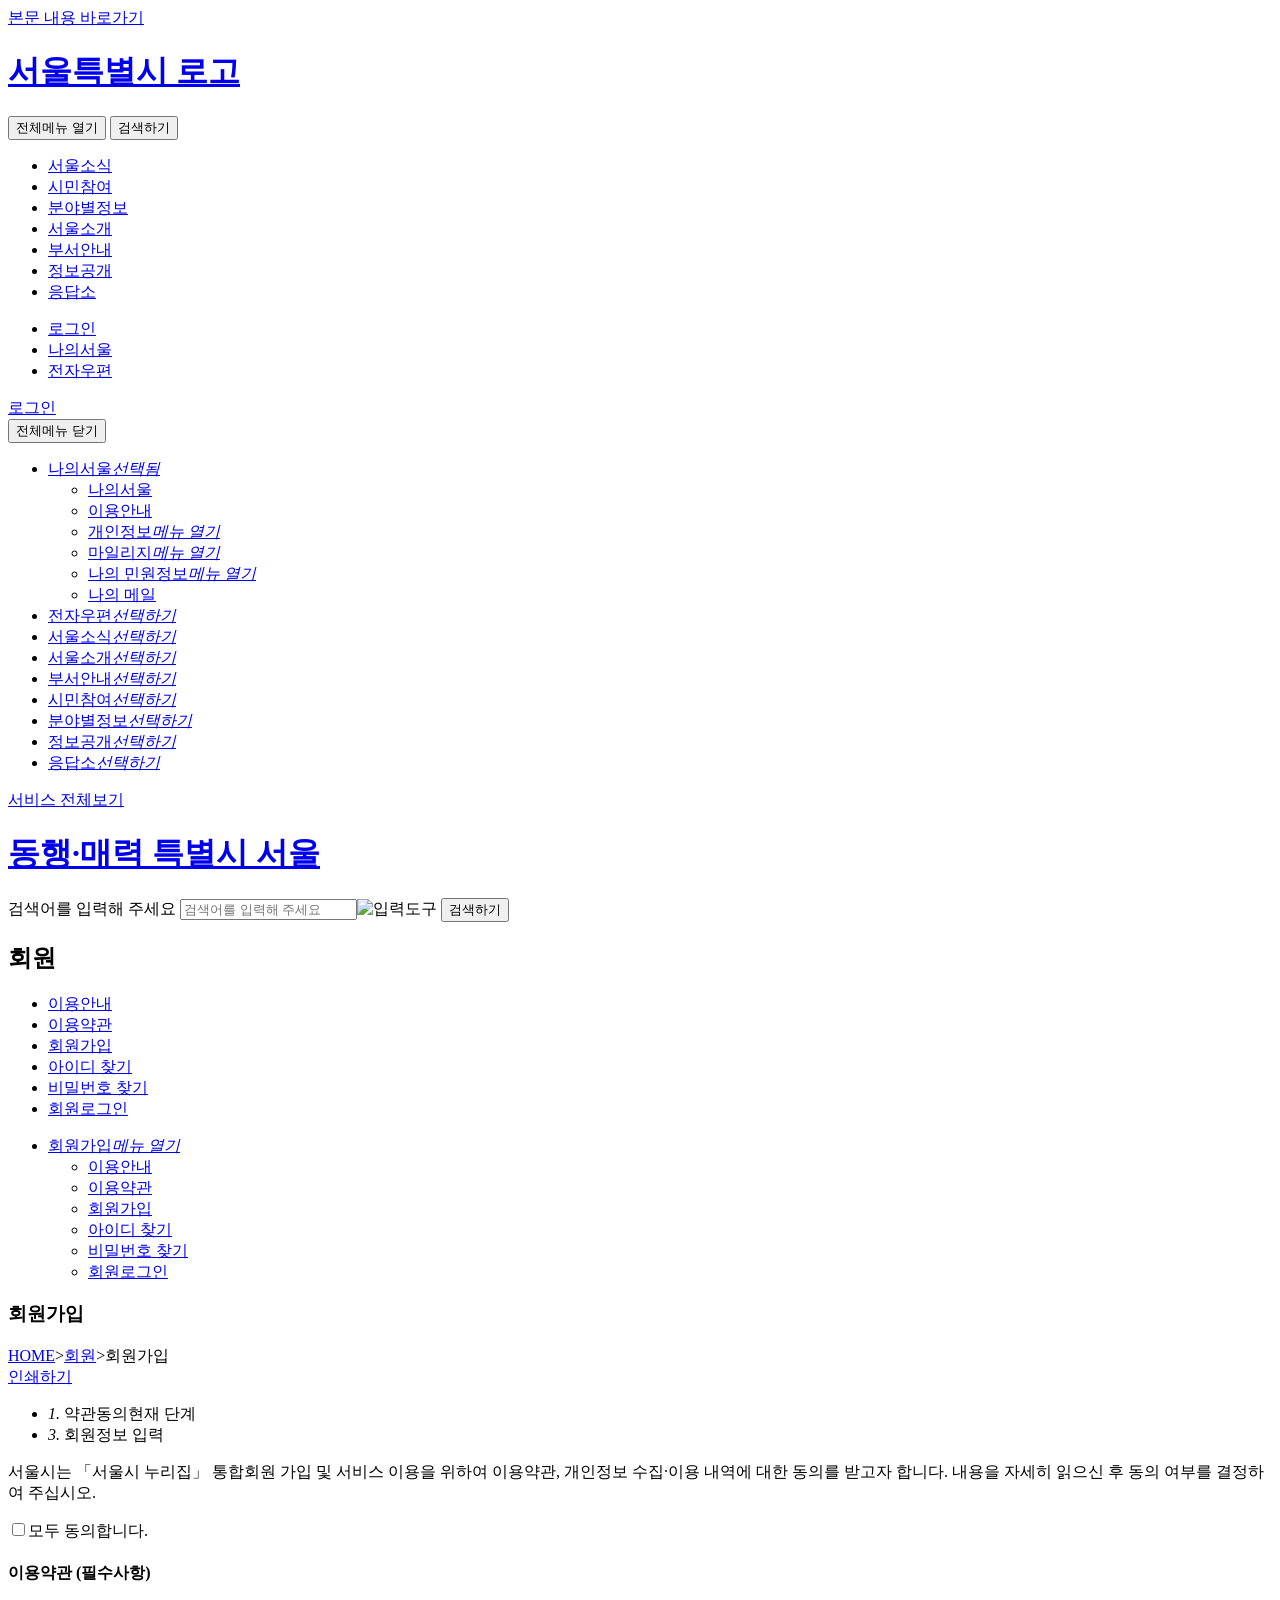
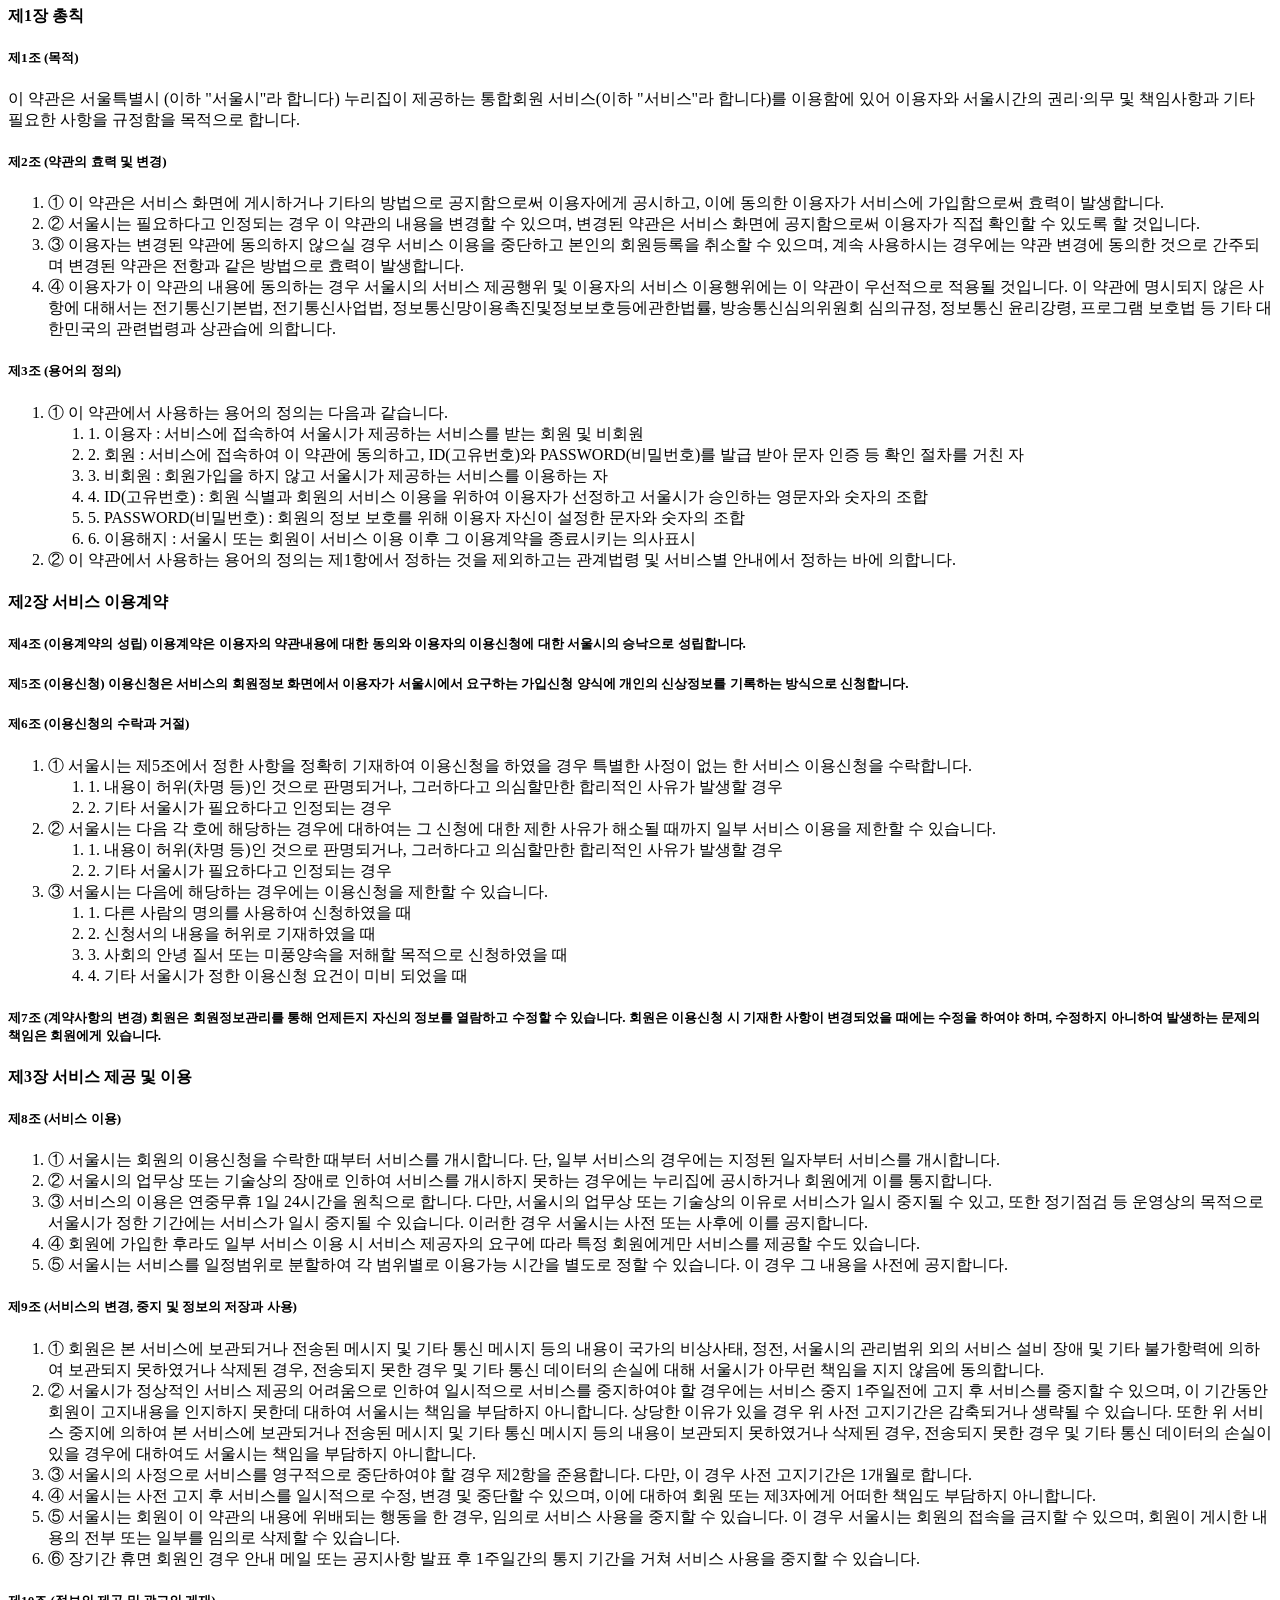
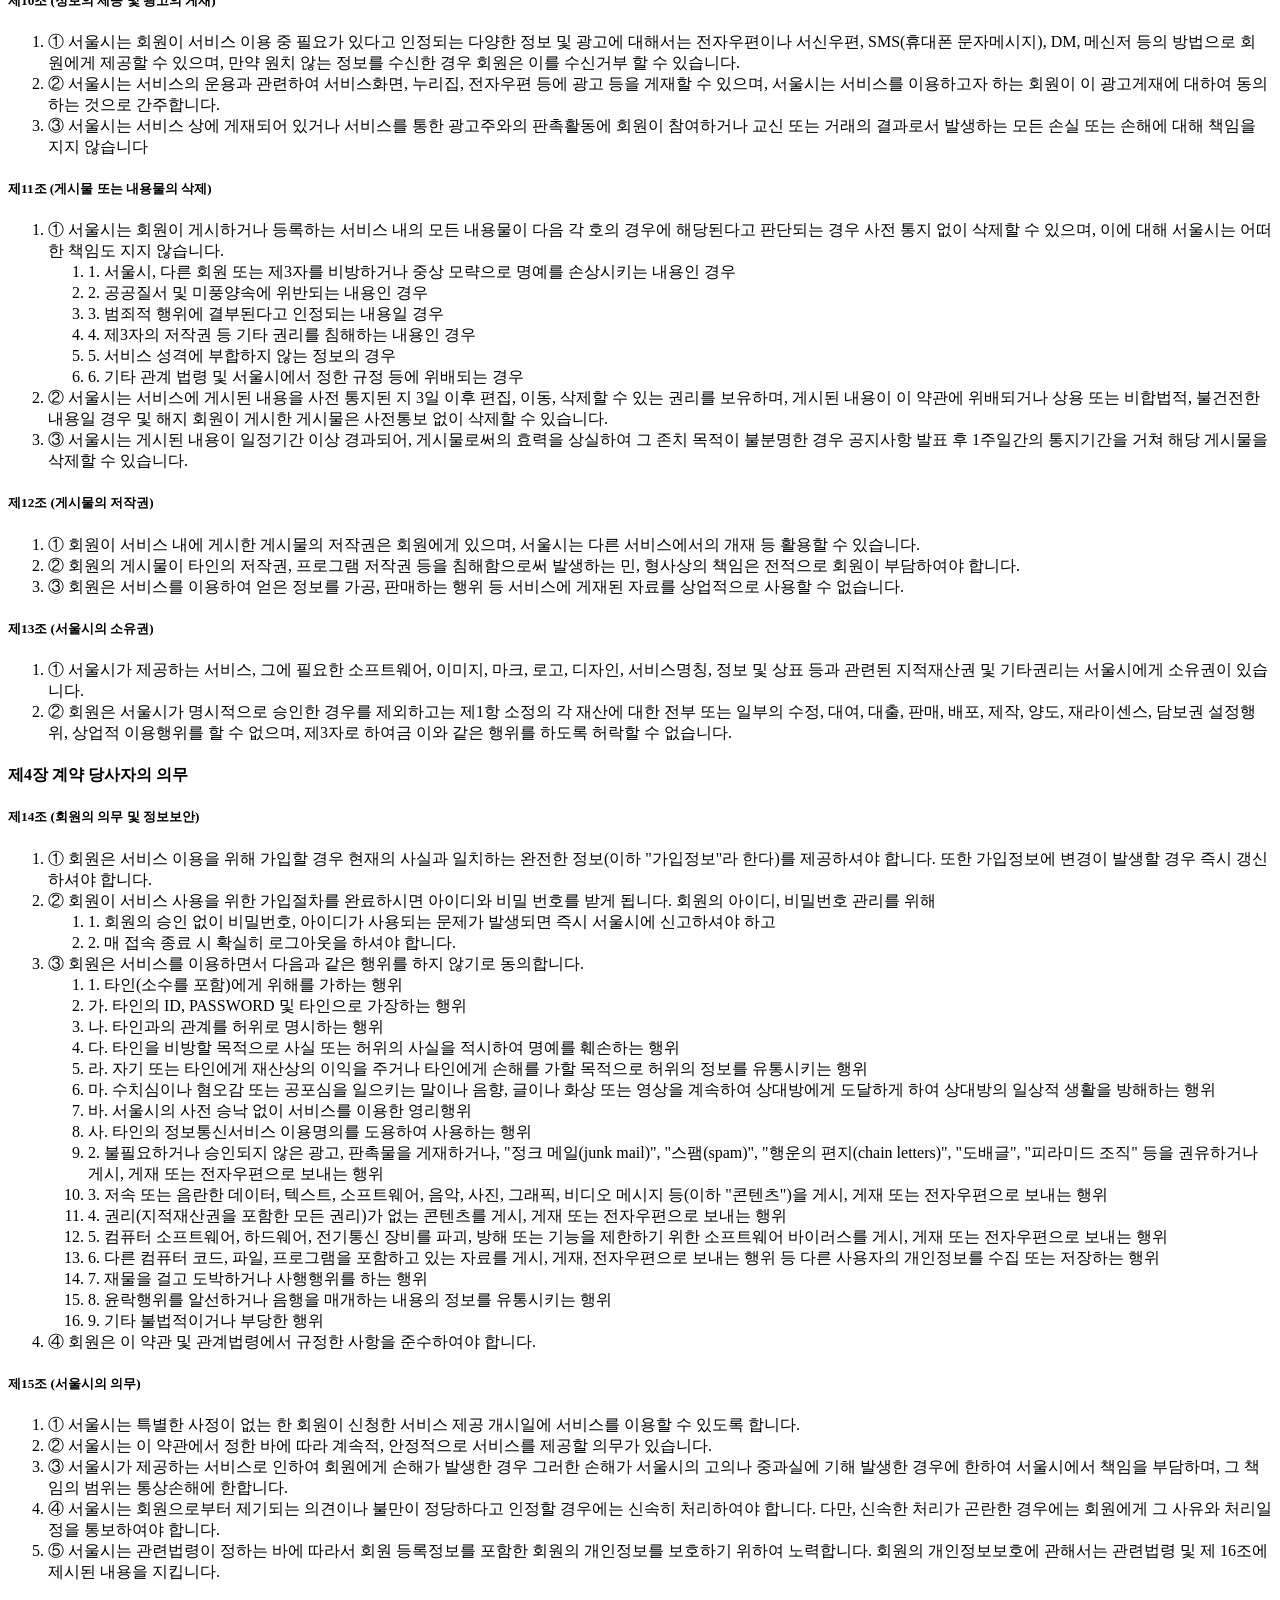
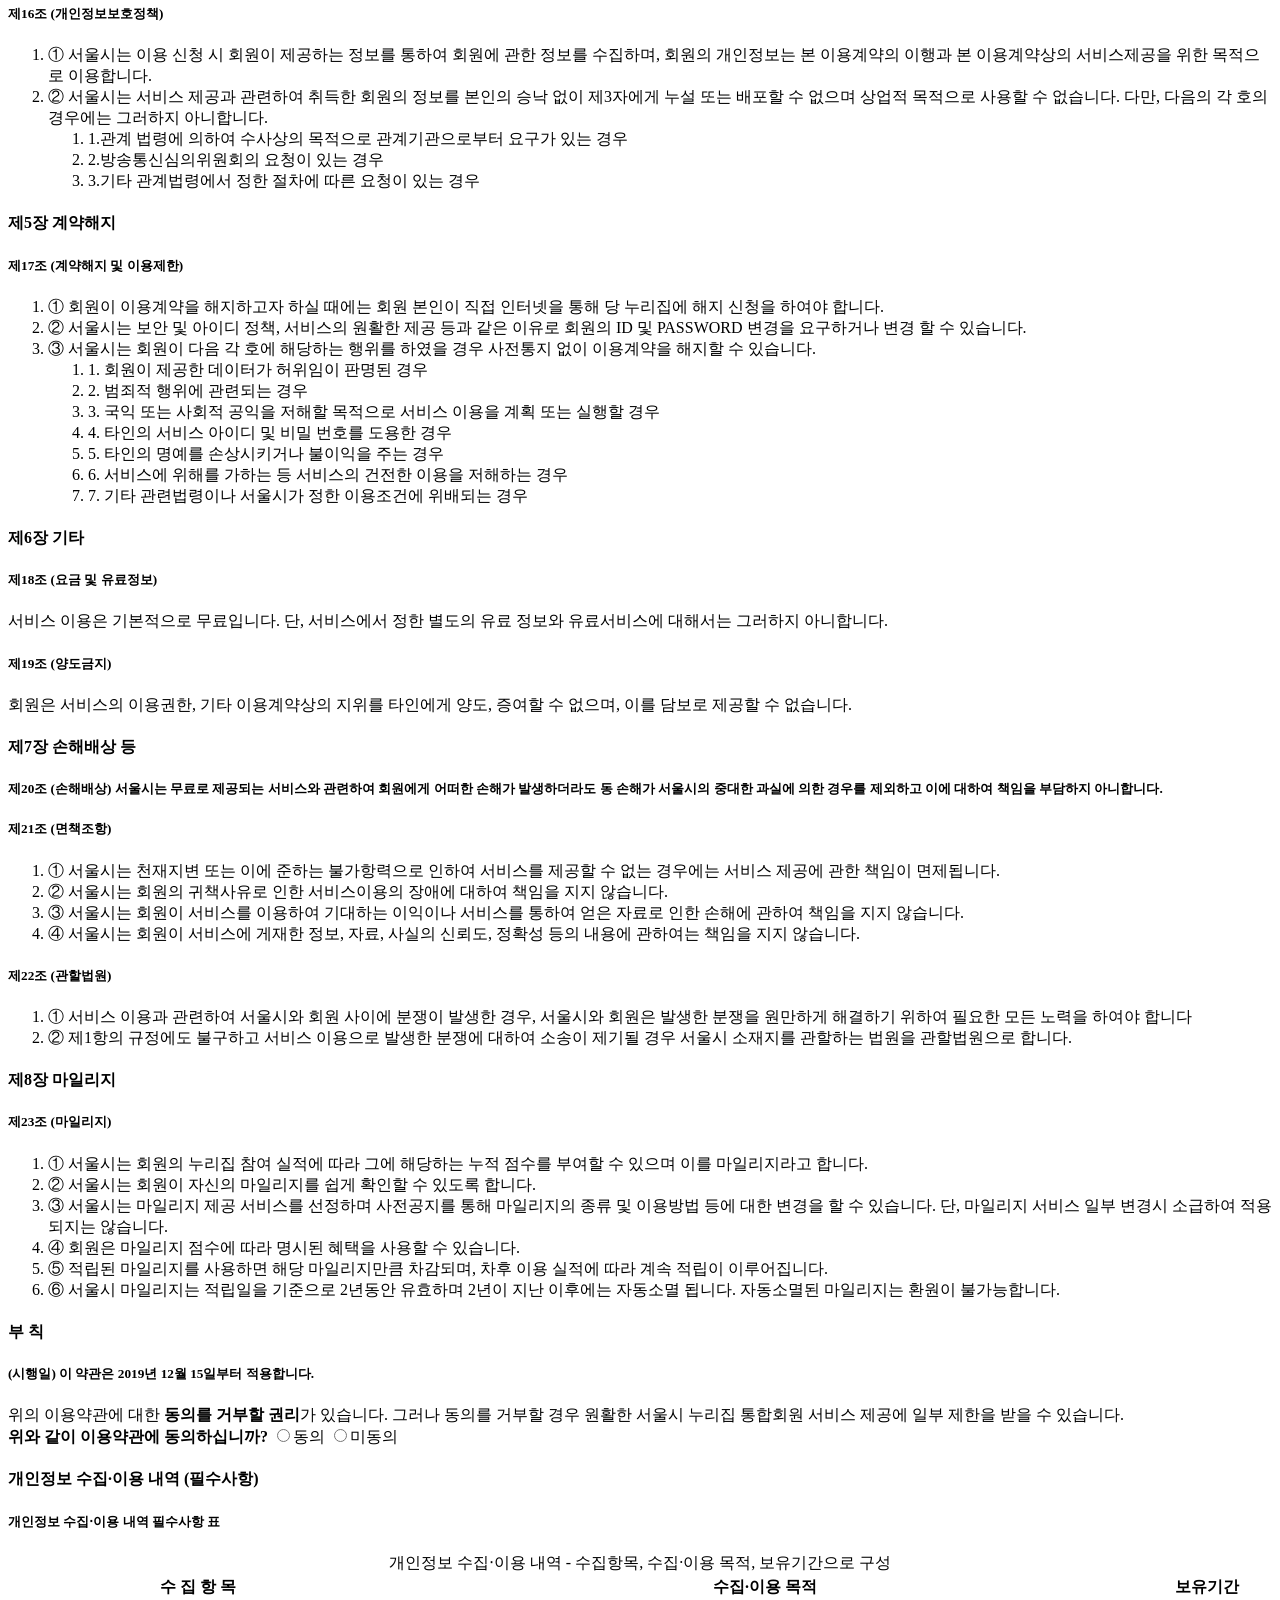
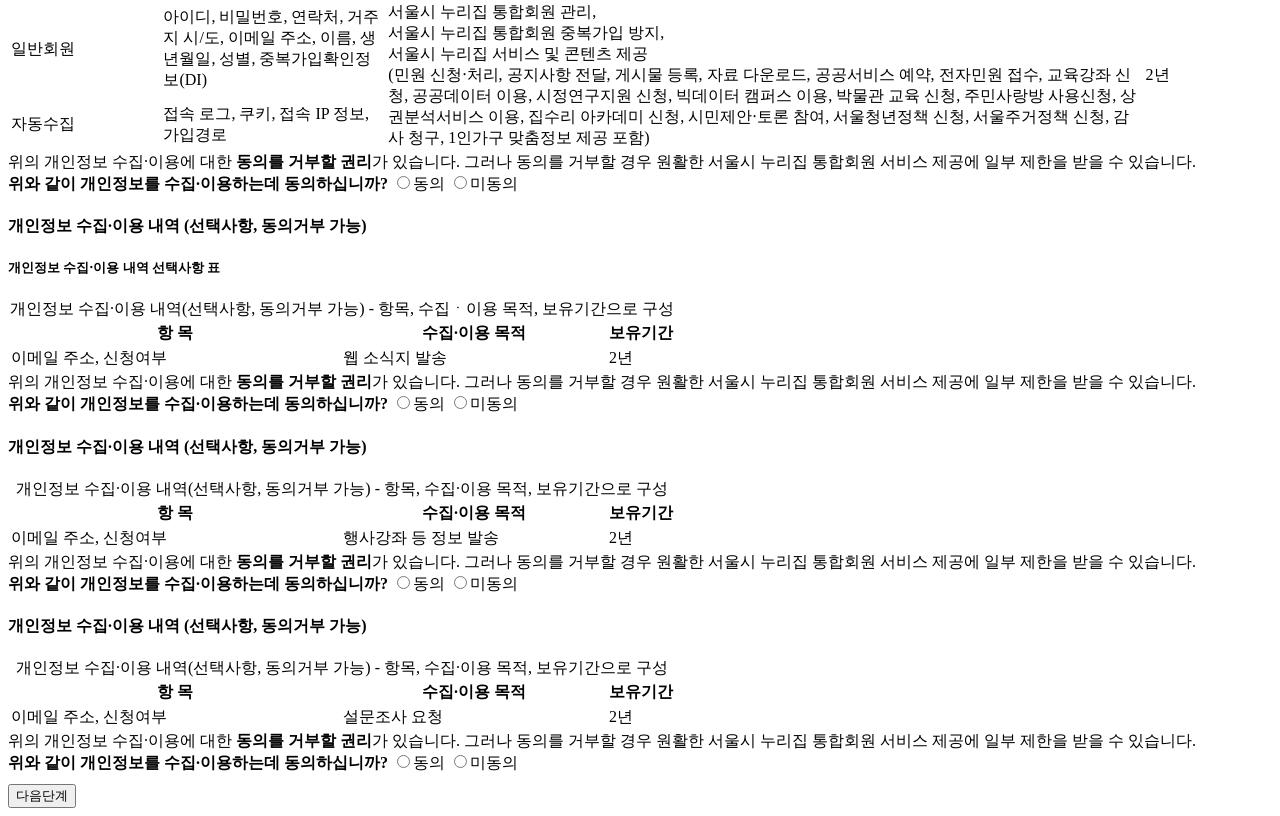
==== commit 39ee3996: "[로그인 구현]" ====
--- a/src/main/resources/templates/joinAgree.html
+++ b/src/main/resources/templates/joinAgree.html
@@ -4,7 +4,8 @@
     <meta charset="UTF-8">
     <meta http-equiv="X-UA-Compatible" content="IE=edge">
     <meta name="viewport" content="width=device-width, initial-scale=1.0">
-    <link rel="stylesheet" href="joinAgree.css">
+    <link rel="stylesheet" href="/css/joinAgree.css">
+    <script src="/js/jquery-3.1.1.min.js"></script>
     <title>Document</title>
 </head>
 <body>
@@ -1026,9 +1027,9 @@
                     <div class="join-process join-process-new">
                         <ul class="clfix tendina">
                             <li class="active"><em class="num">1.</em> 약관동의<span class="sr-only">현재 단계</span></li>
-                            <li><em class="num">2.</em> 본인확인</li>
+<!--                            <li><em class="num">2.</em> 본인확인</li>-->
                             <li><em class="num">3.</em> 회원정보 입력</li>
-                            <li><em class="num">4.</em> 부가서비스 신청</li>
+<!--                            <li><em class="num">4.</em> 부가서비스 신청</li>-->
                         </ul>
                     </div>
                     <div class="guide-box guide-box-agree">
@@ -1711,7 +1712,8 @@
                     </div>
                     <!--// .rule-check -->
                     <div class="btn-group full">
-                        <button type="button" class="btn large bg-point" onclick="goAgreeYN('Y');"><span>다음단계</span></button>
+<!--                        <button type="button" class="btn large bg-point" onclick="goAgreeYN('Y');"><span>다음단계</span></button>-->
+                        <button type="button" class="btn large bg-point" onclick="location.href='join2'"><span>다음단계</span></button>
                     </div>
                 </form>
                 <script>
